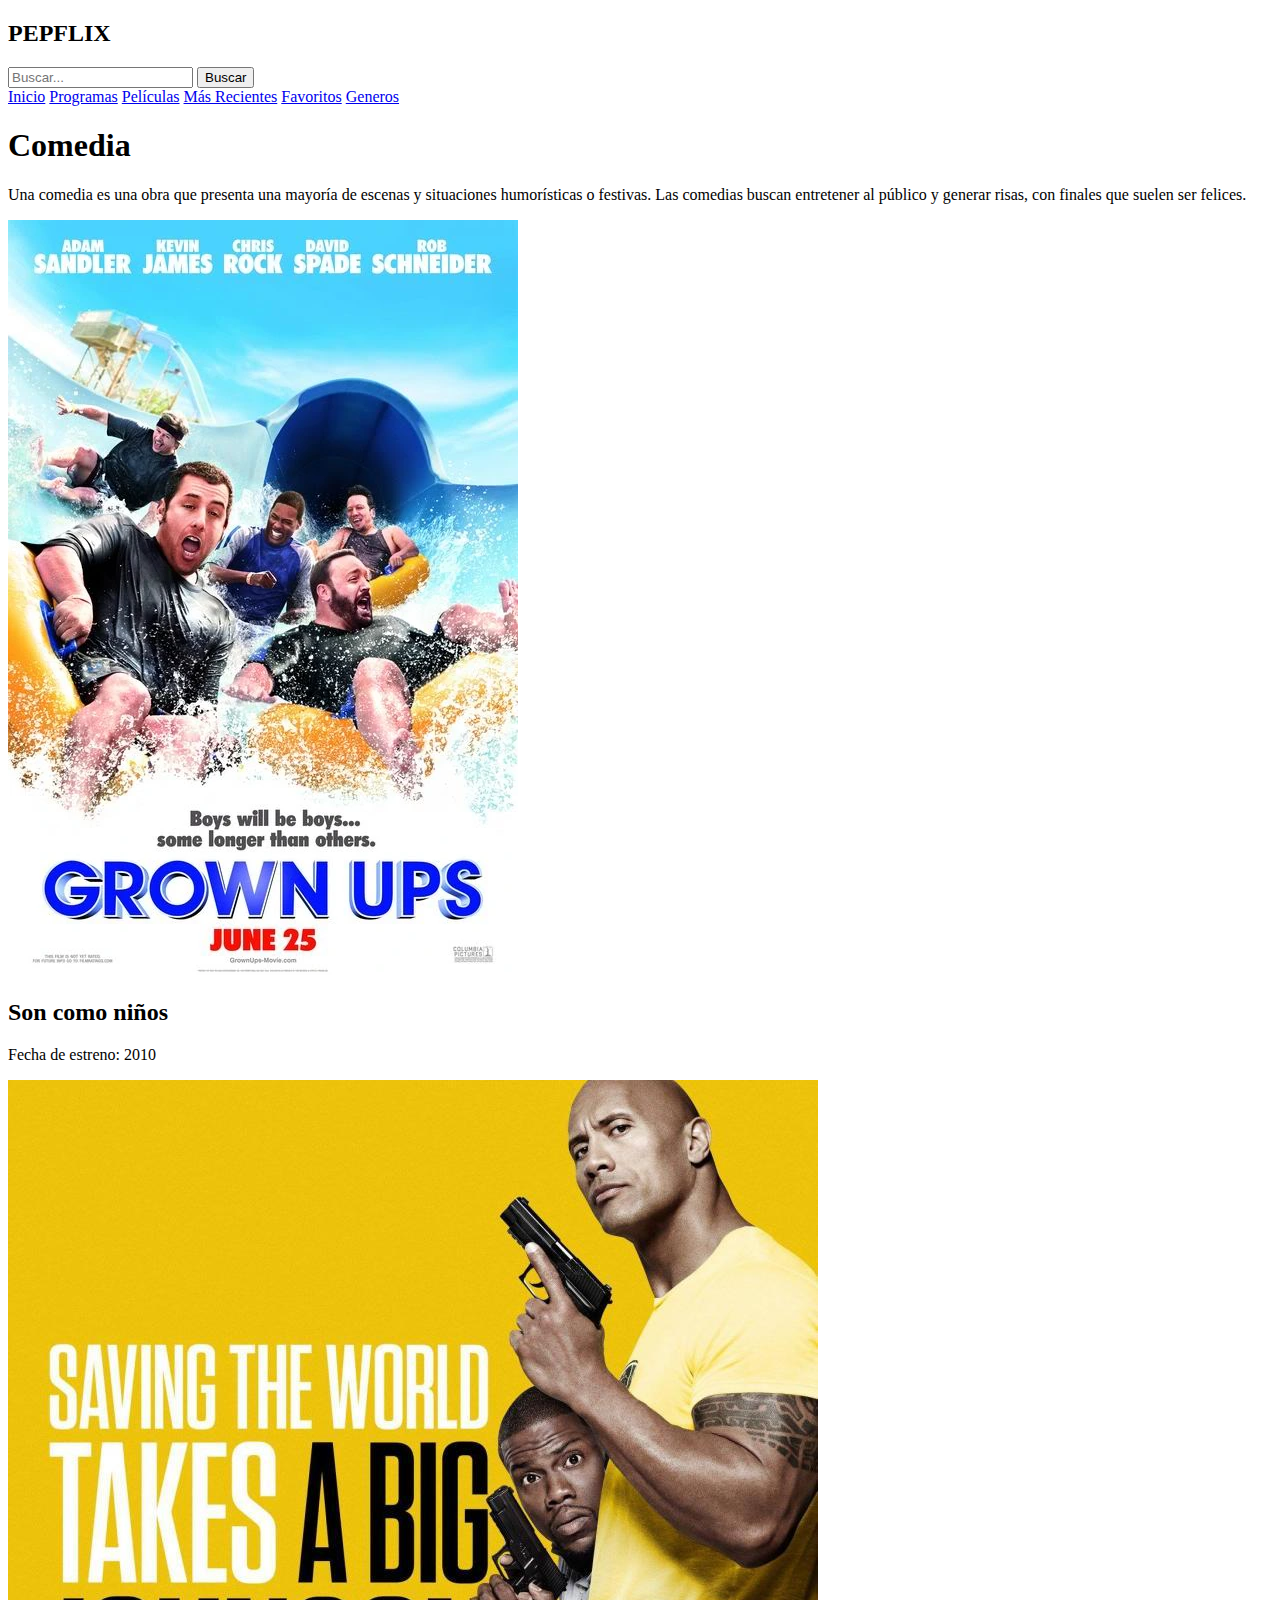
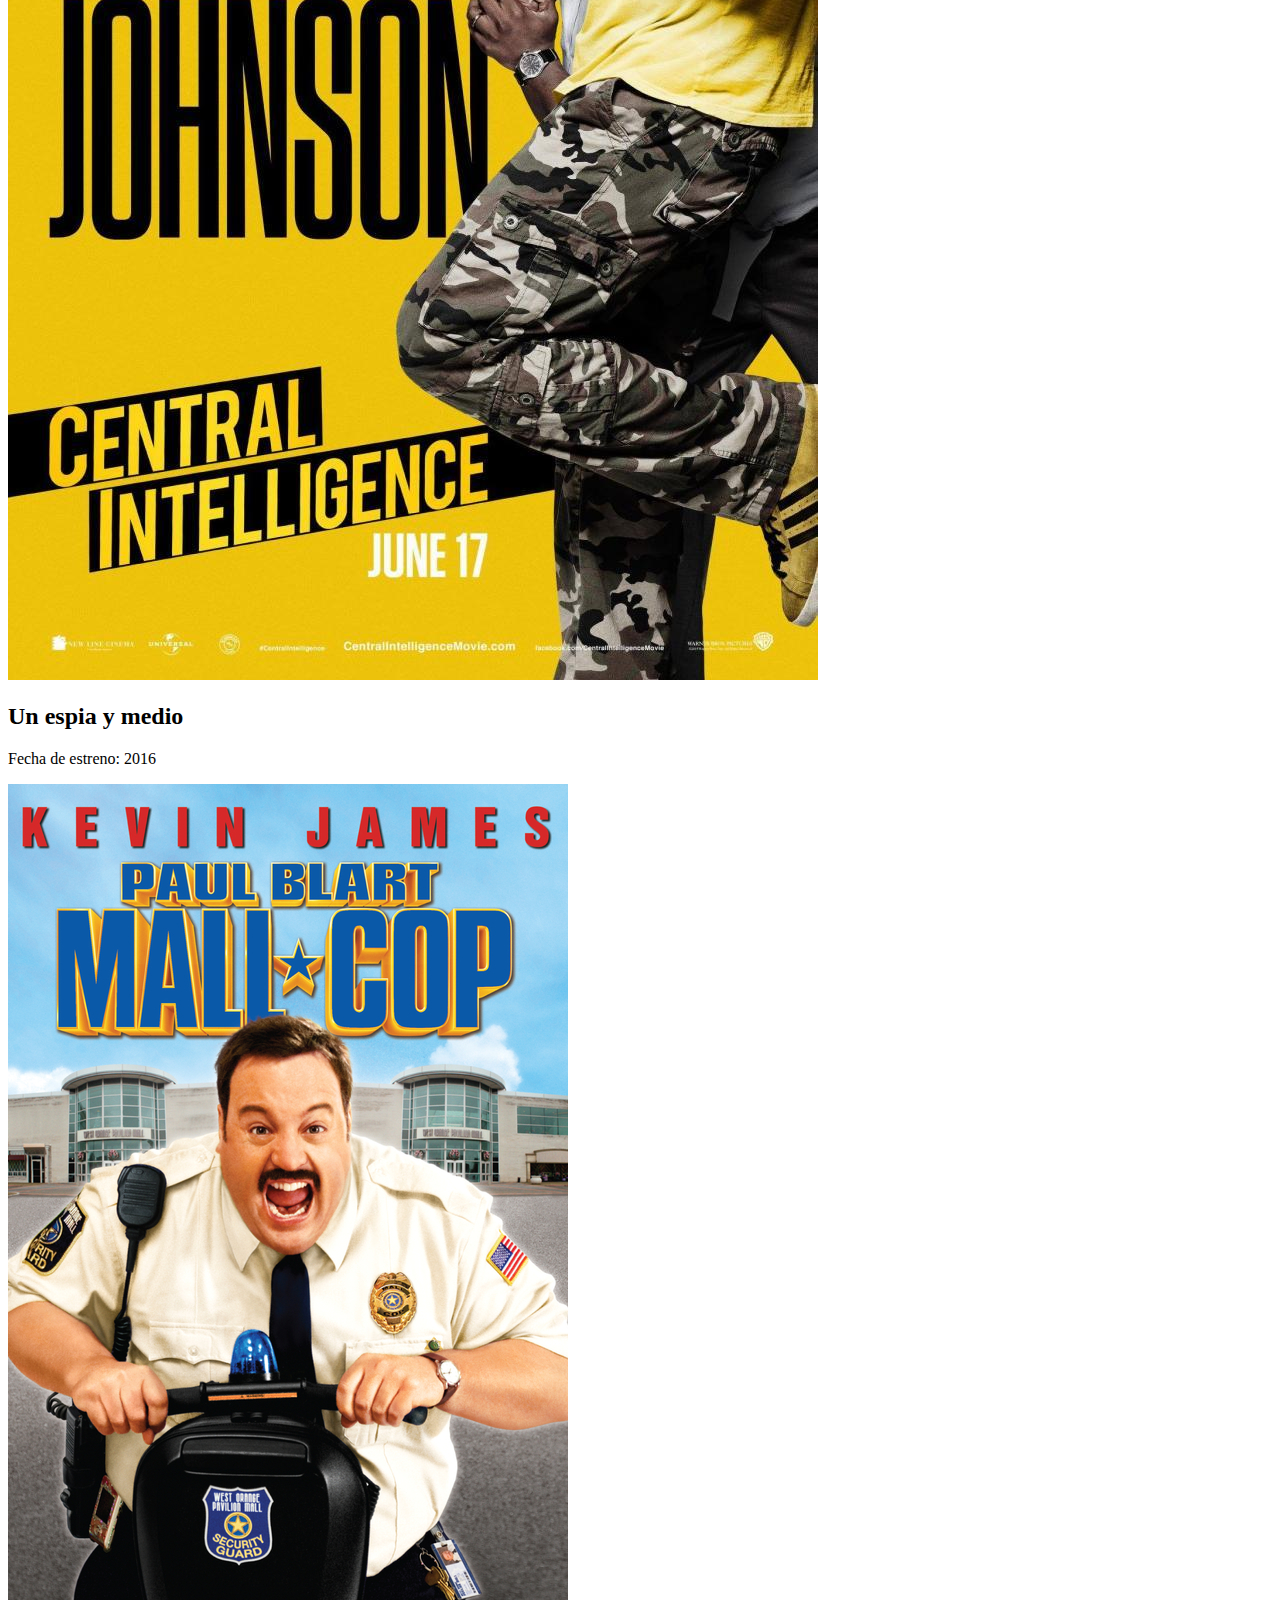
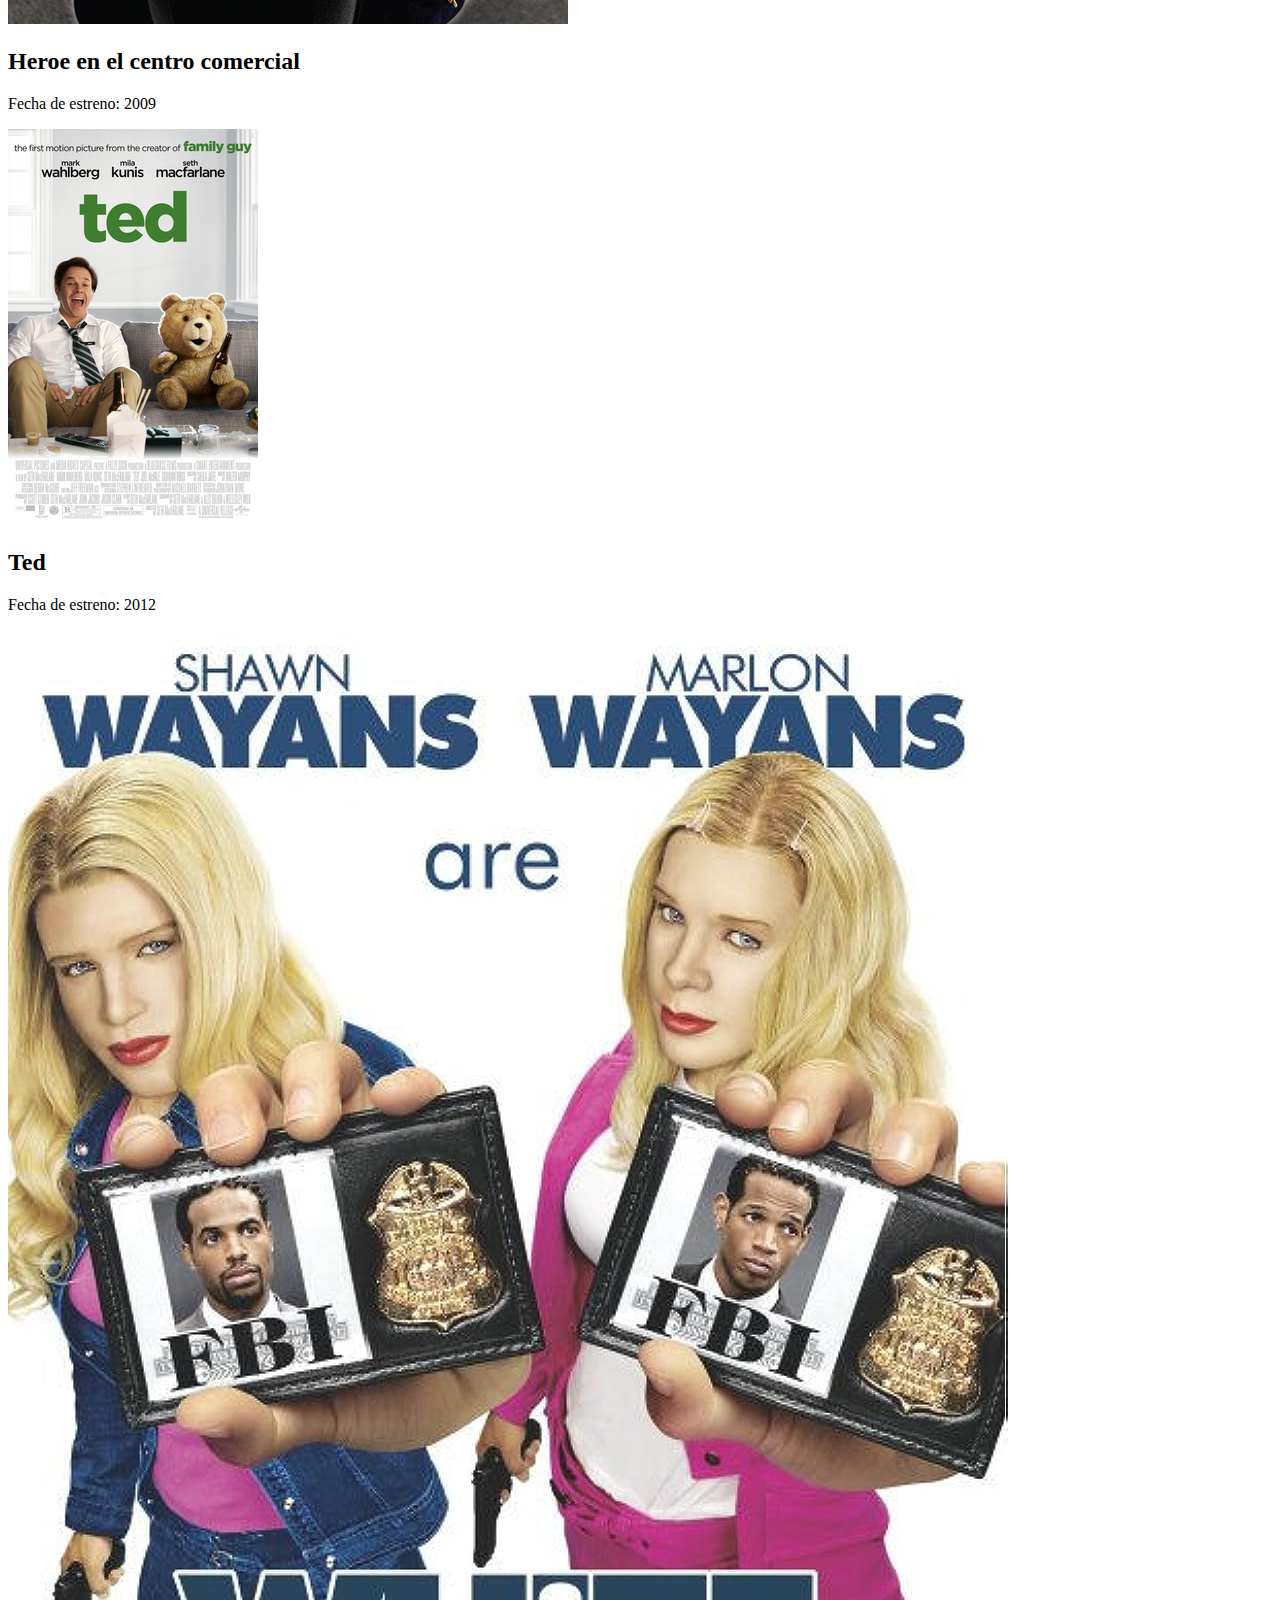
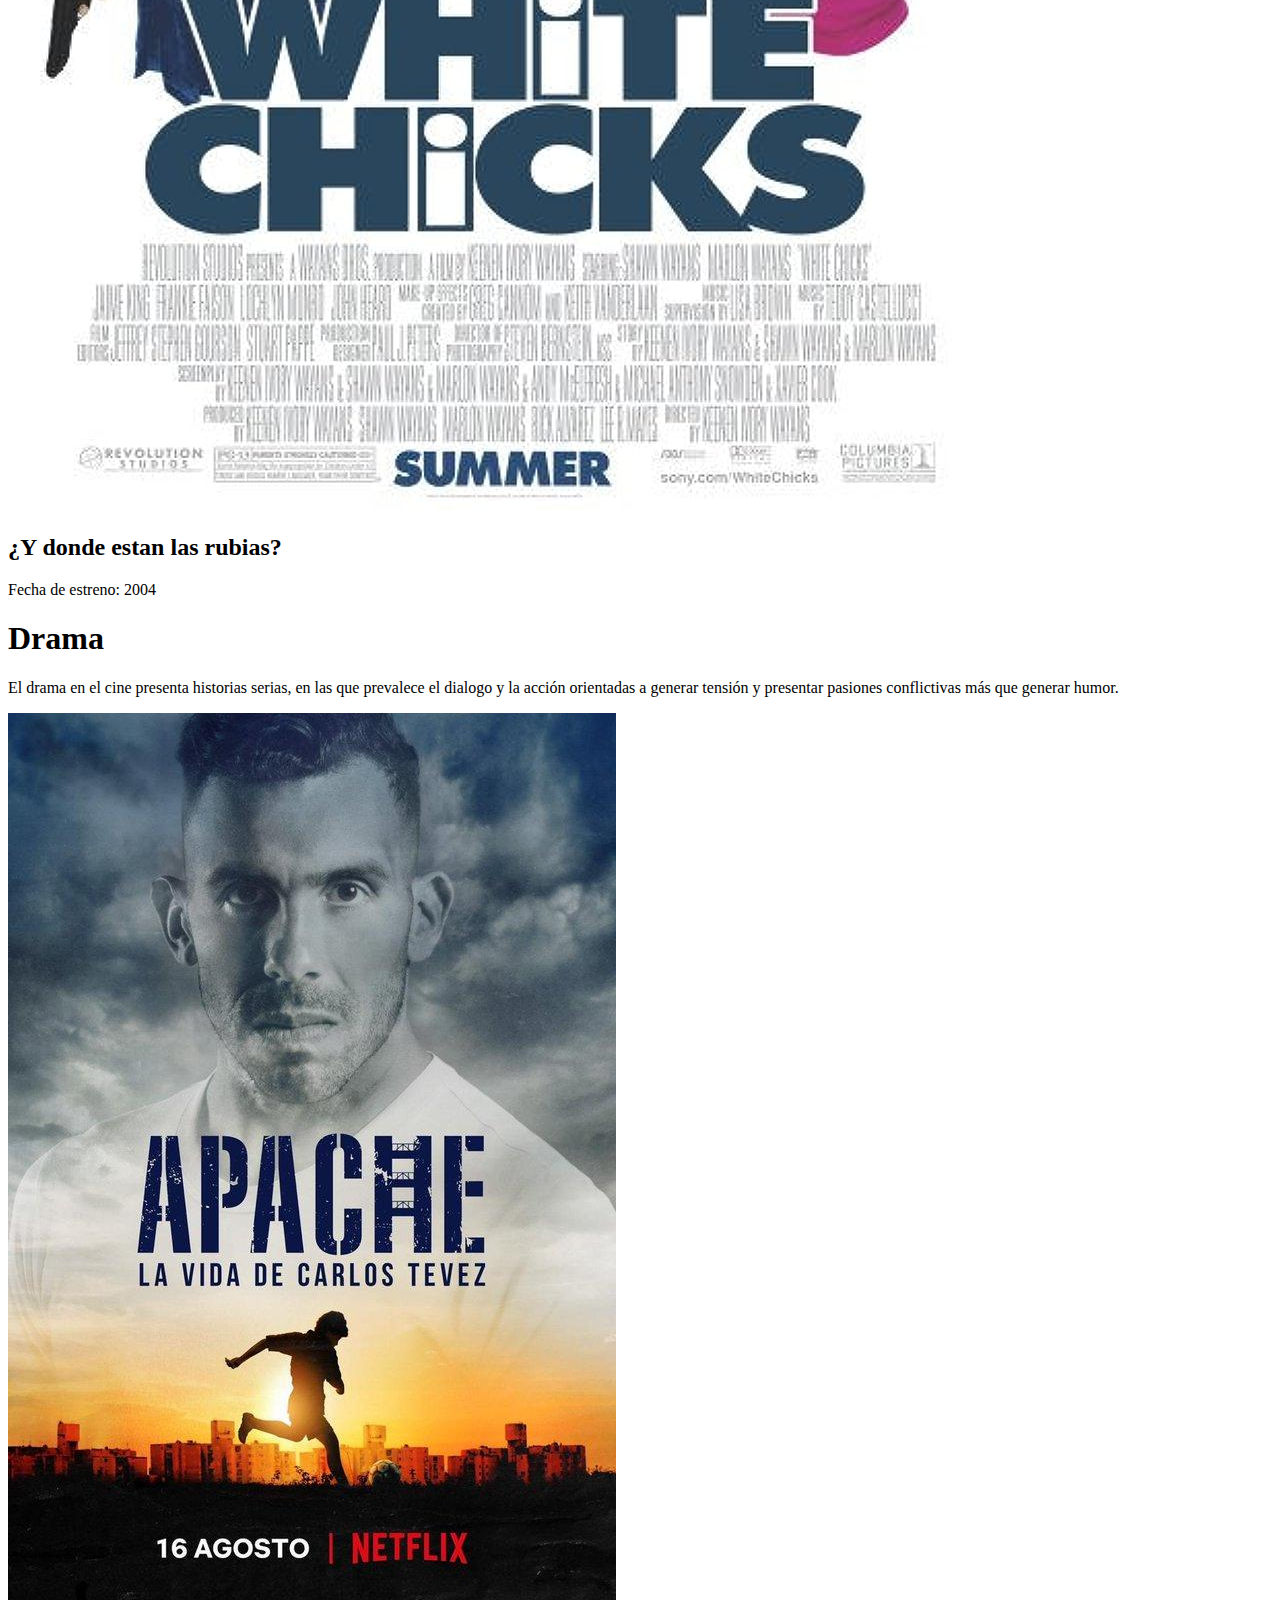
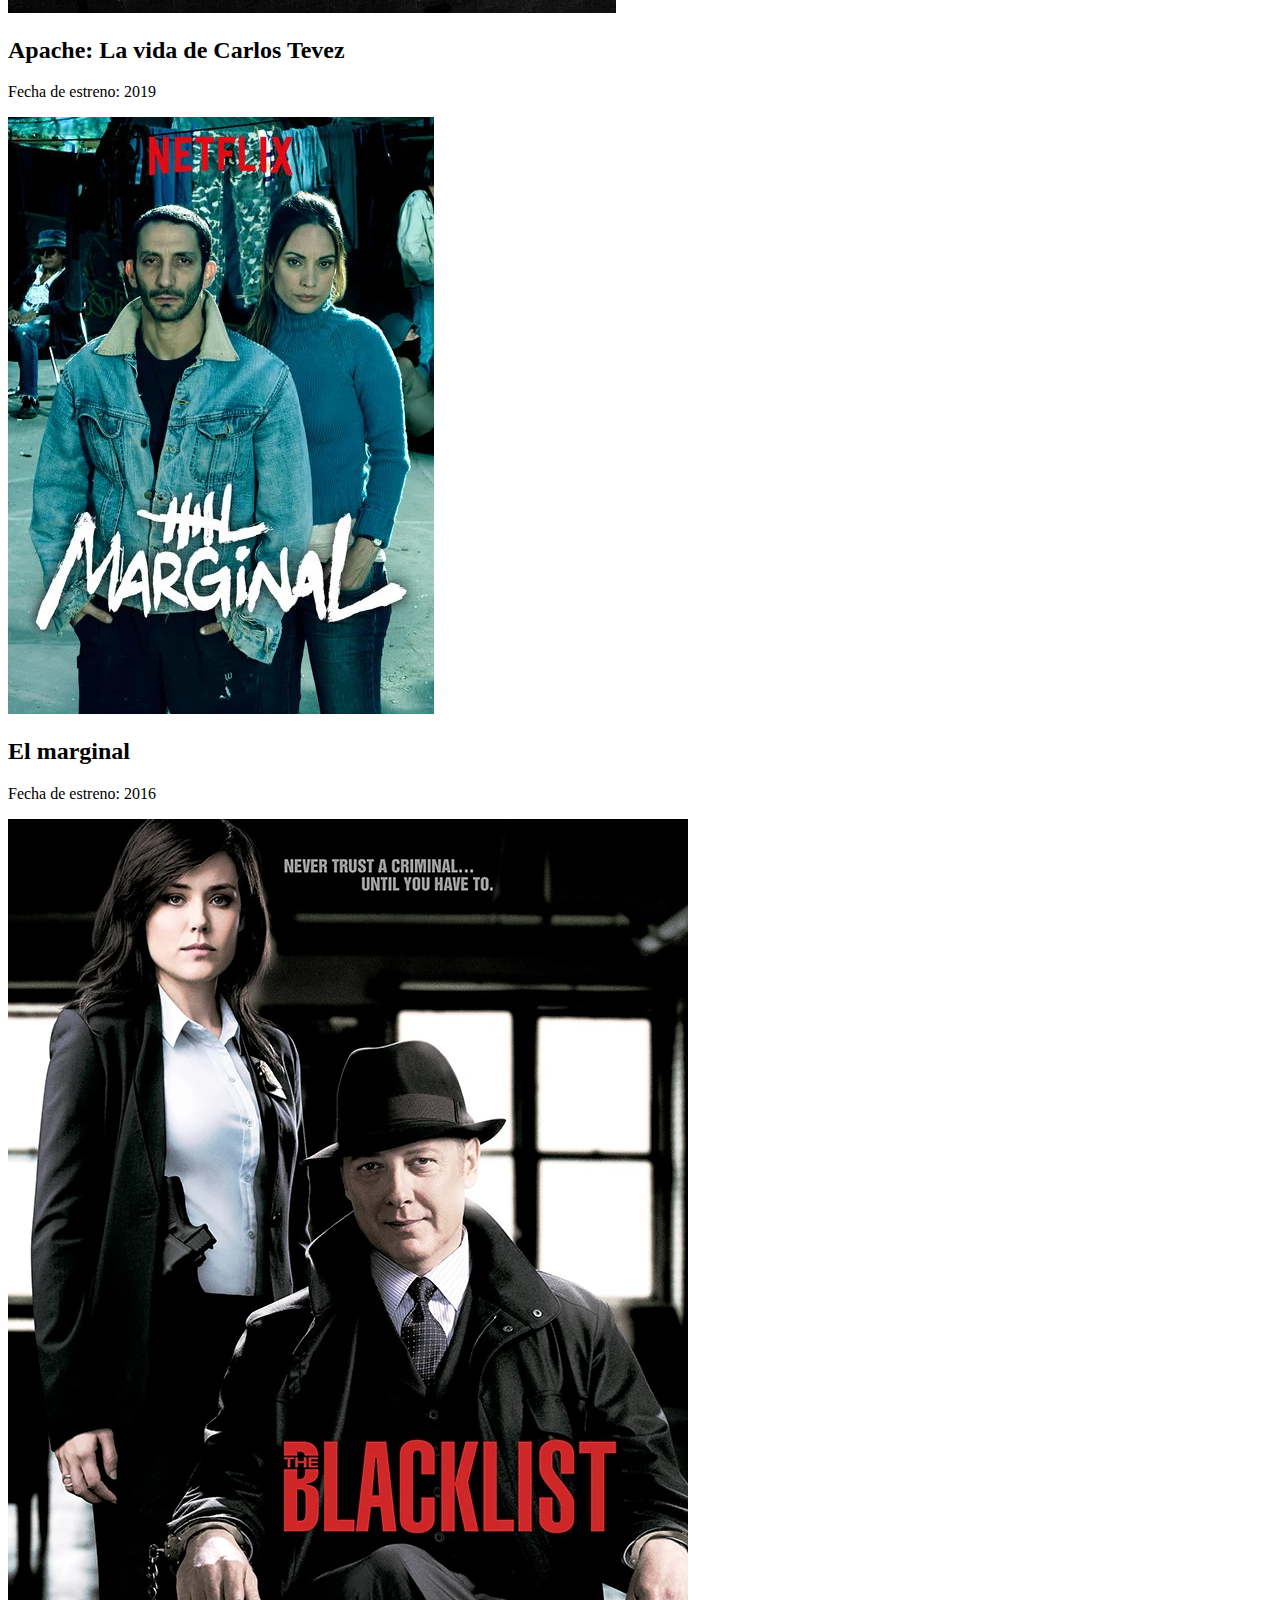
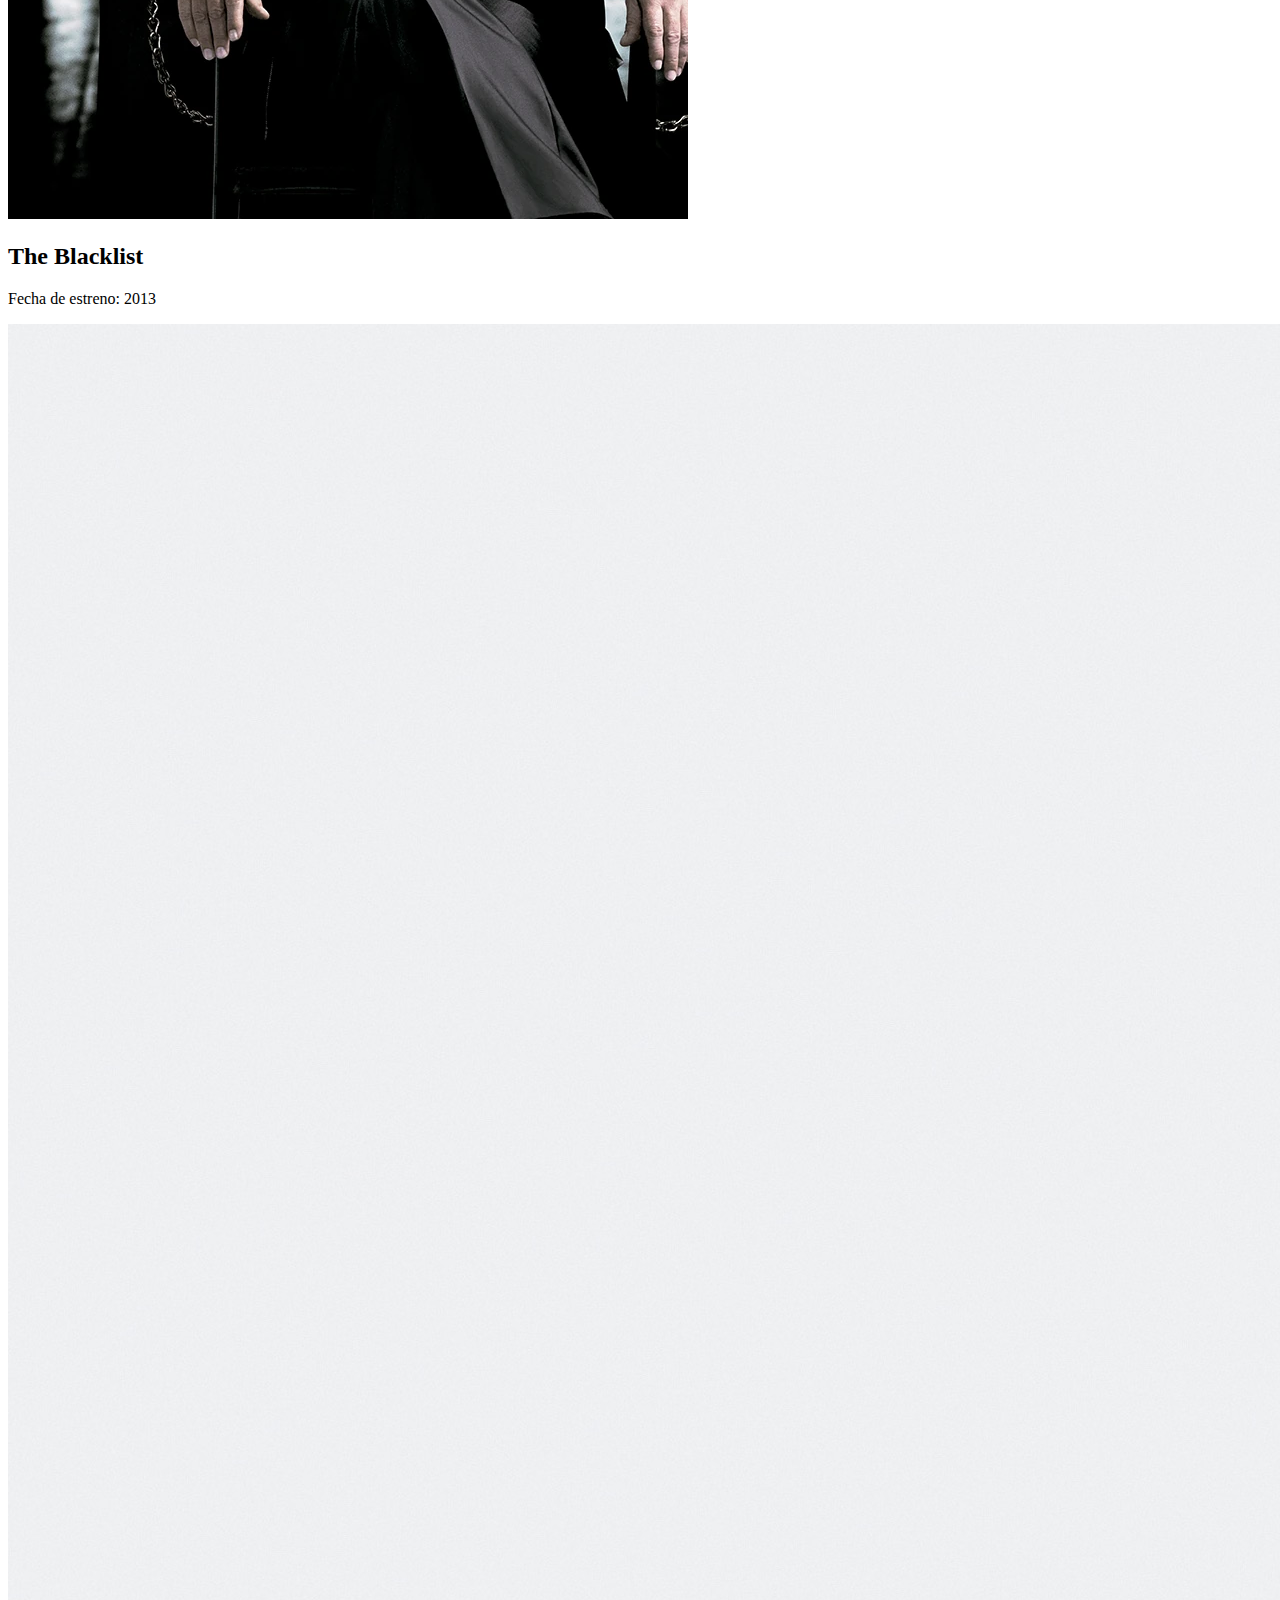
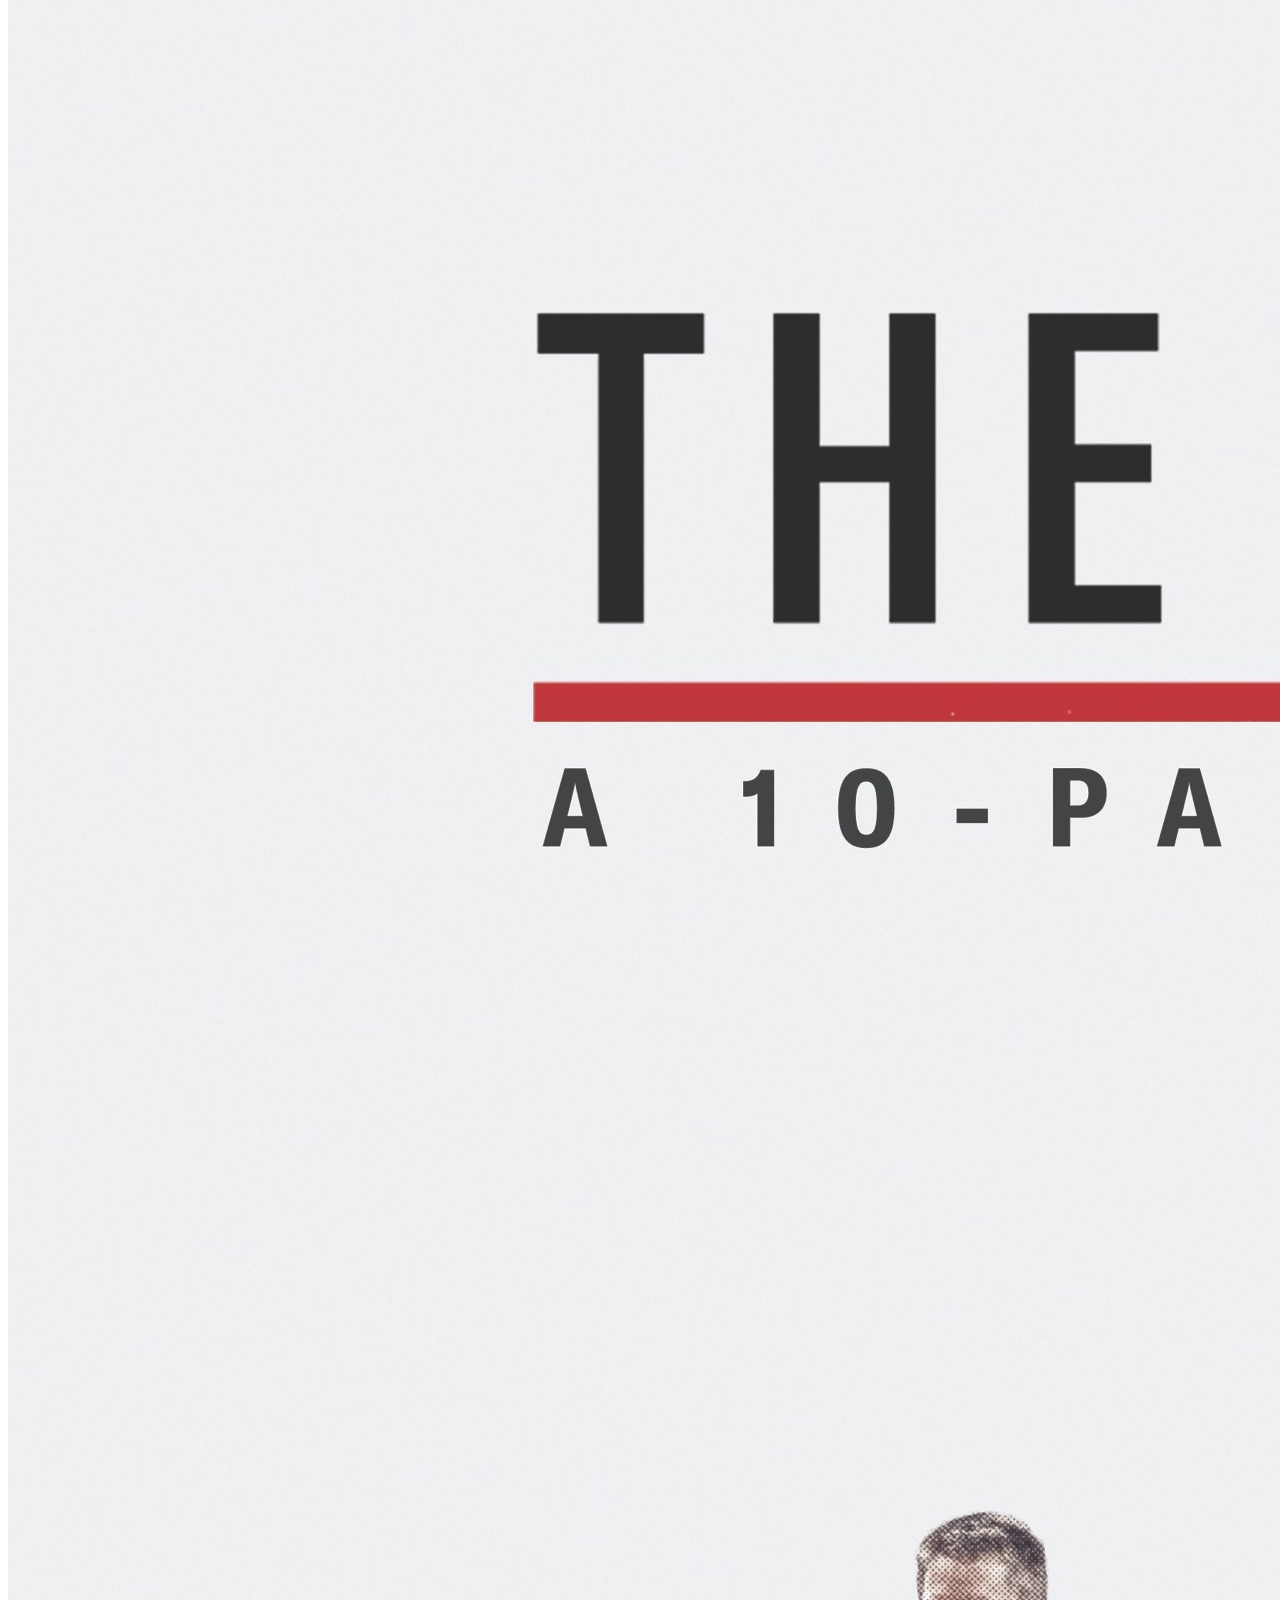
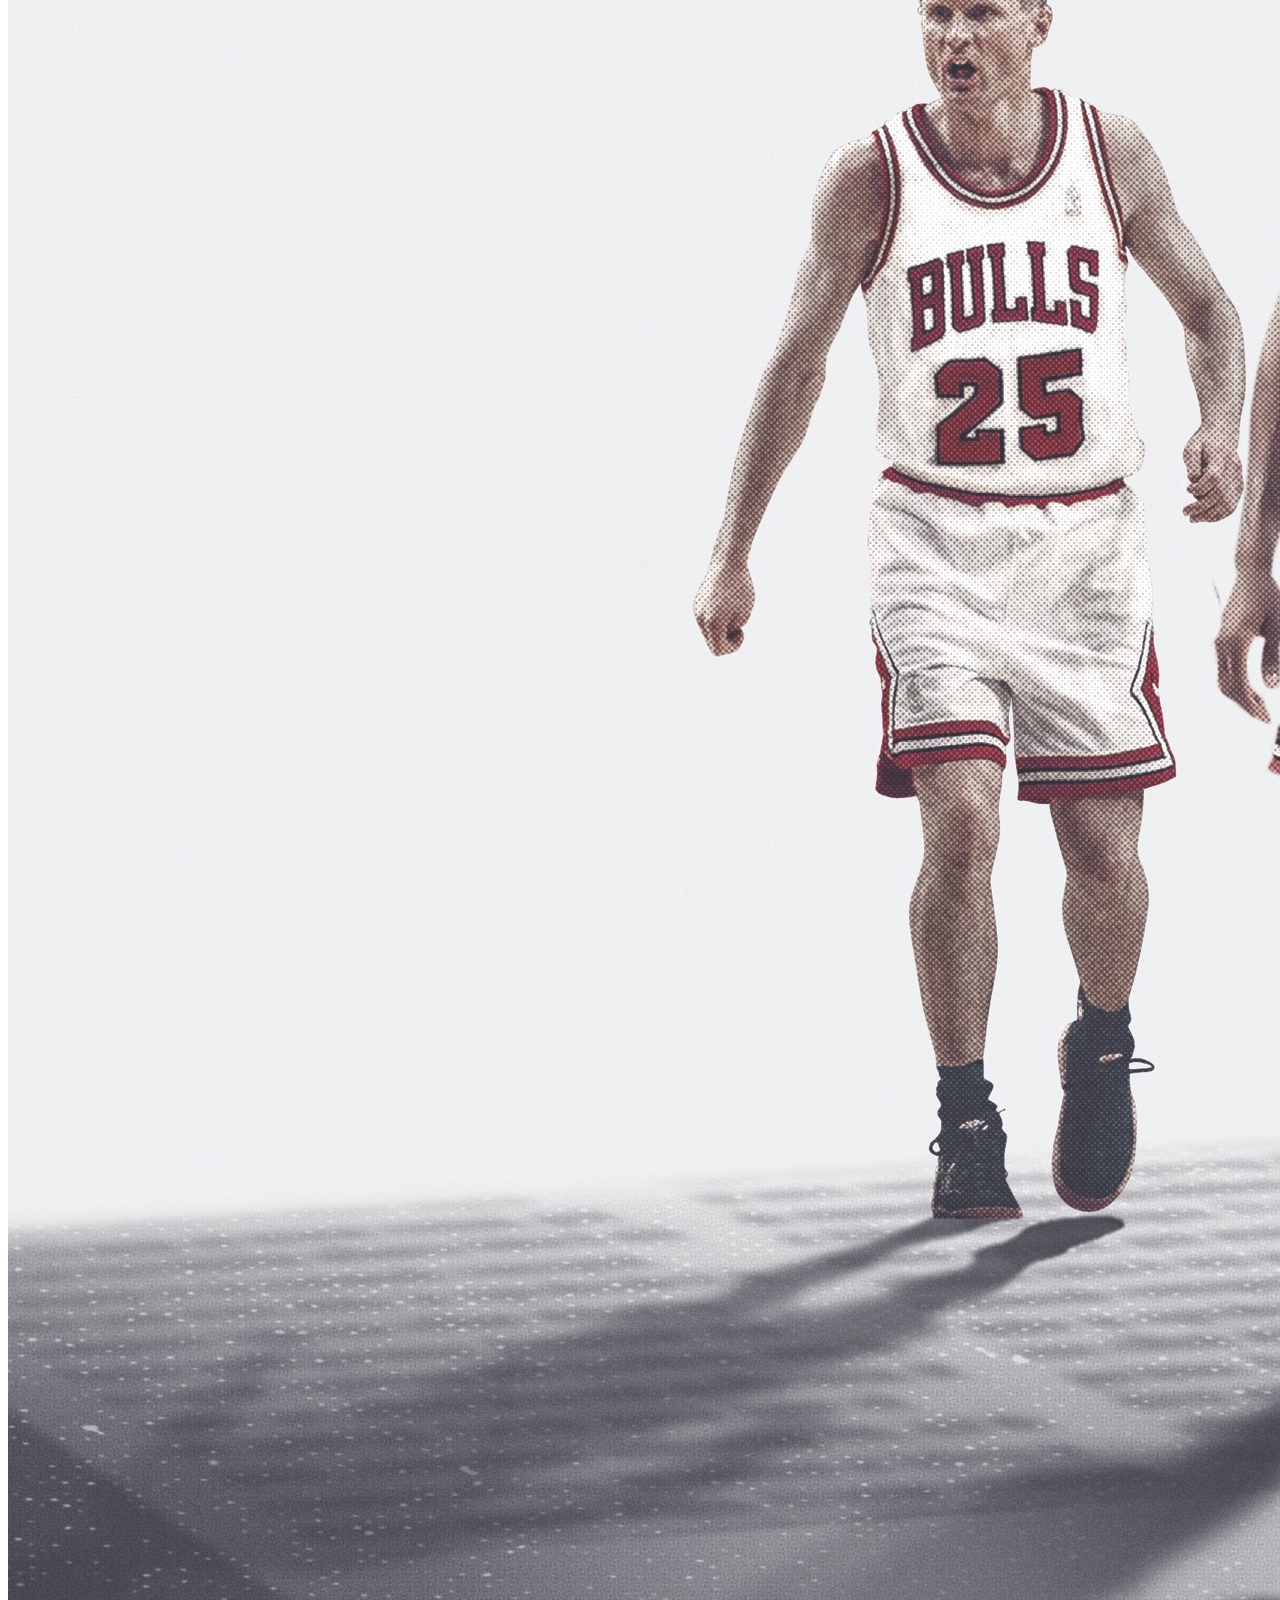
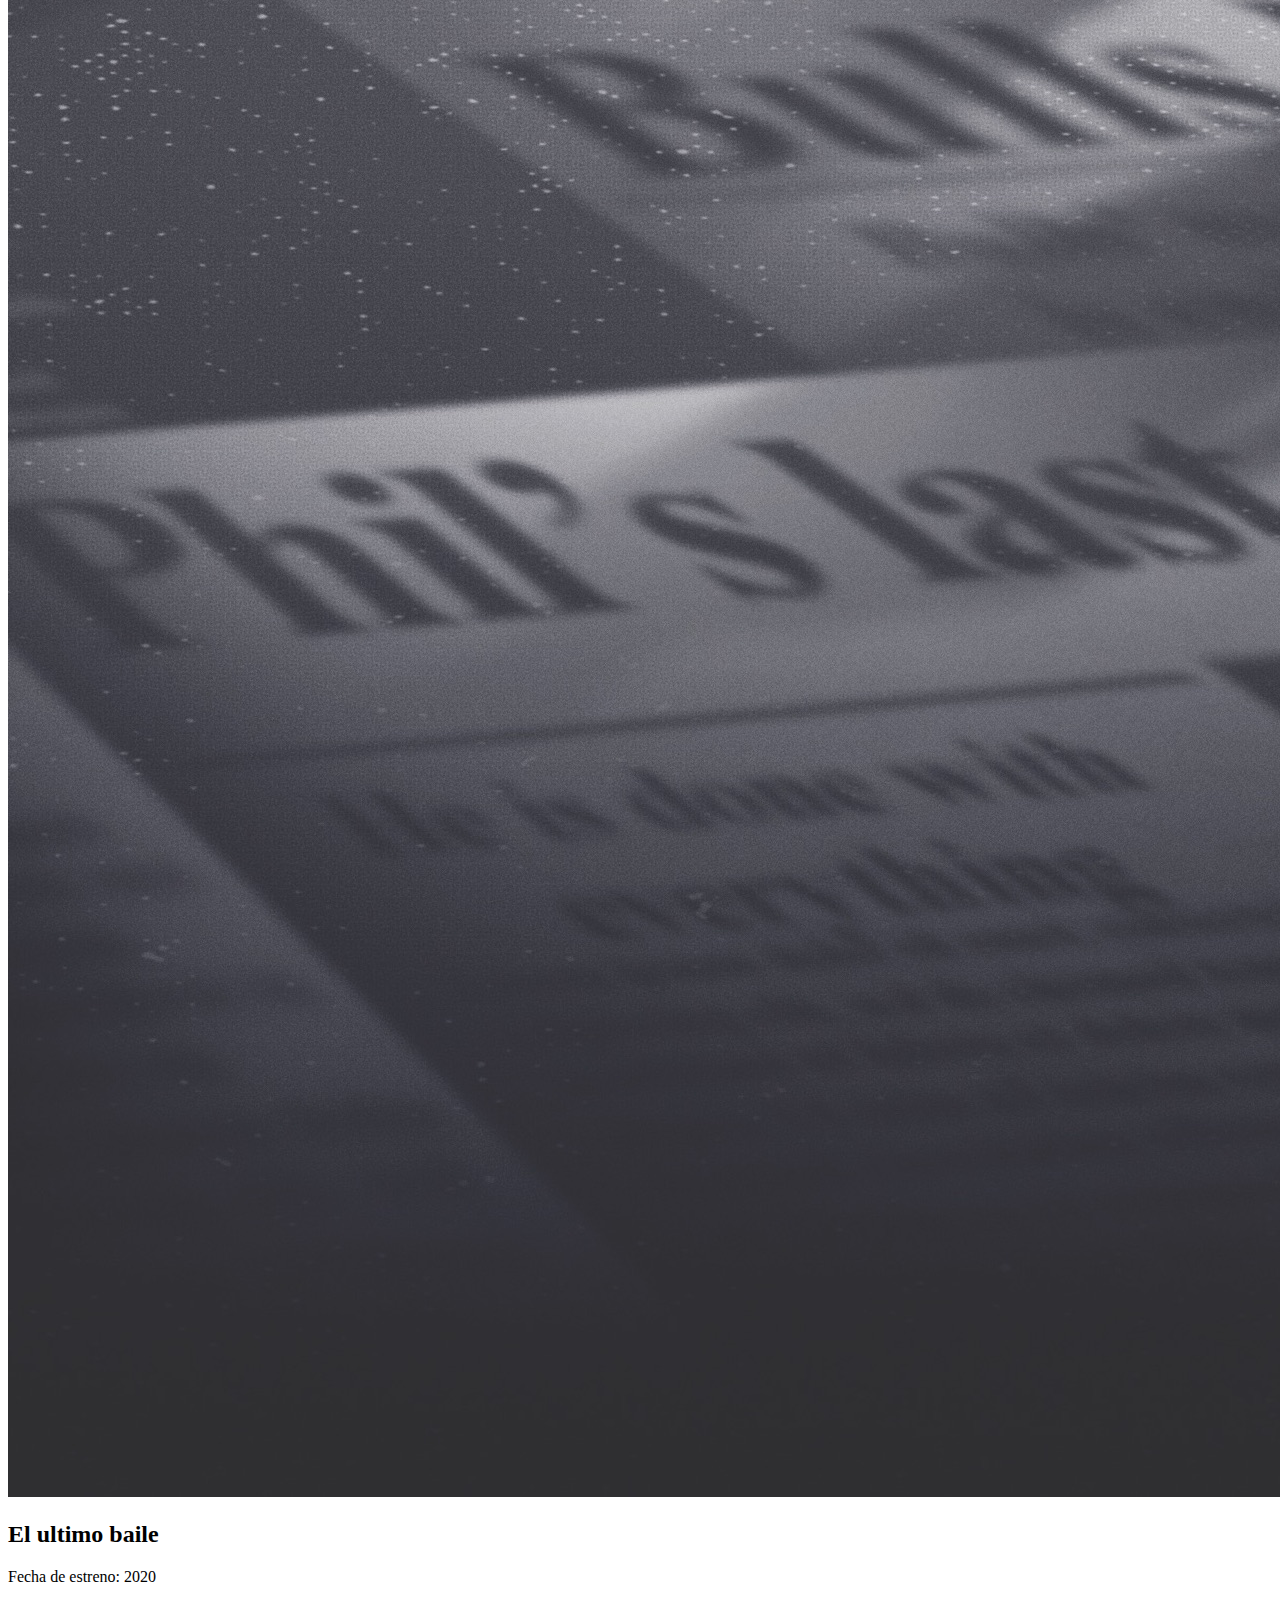
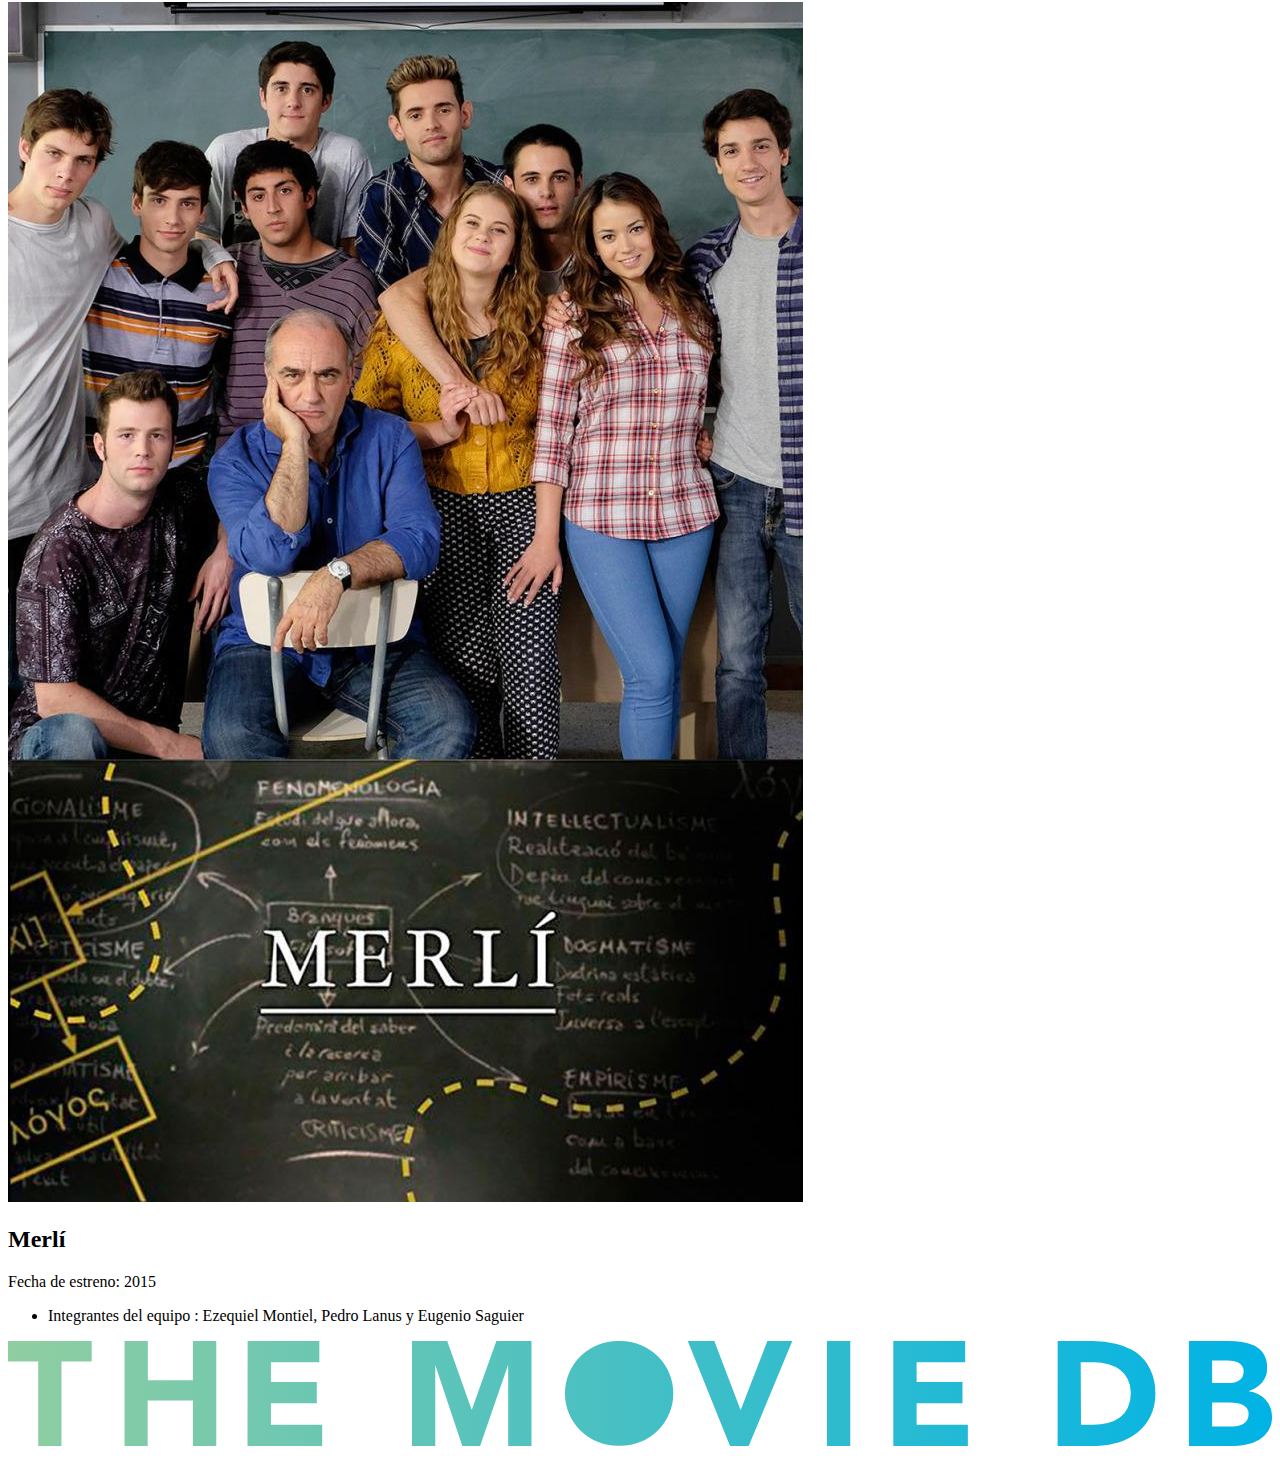
==== detail-genres.html @ 9ad76c6e "footerfoto" ====
<!DOCTYPE html>
<html lang="en">
<head>
	<meta charset="UTF-8">
	<meta name="viewport" content="width=device-width, initial-scale=1.0">
	<link rel="stylesheet" href="../mi-primer-Tp/css/detail.css">
	<link href="https://fonts.googleapis.com/css2?family=Bebas+Neue&family=Open+Sans:wght@400;600&display=swap" rel="stylesheet"> 
	<link rel="icon" type="image/jpg" href="./img/icono.jpg">
	<title>PEPFLIX</title>
</head>
<body>
	<header>
		<div class="contenedor">
			<h2 class="logotipo">PEPFLIX</h2>
			<div class="buscador">
				<form action="/buscar" method="get">
					<input type="text" name="q" placeholder="Buscar...">
					<input type="submit" value="Buscar" class="buscar">
				</form>
			</div>
			<nav>
				<a href="./home.html" class="activo">Inicio</a>
				<a href="#">Programas</a>
				<a href="#">Películas</a>
				<a href="#">Más Recientes</a>
				<a href="./favoritos.html">Favoritos</a>
				<a href="./generos.html">Generos</a>
			</nav>
		</div>
	</header>
	<main>
		<h1 class="titulos">
			Comedia
		</h1>
		<section class="Peliculasfavoritas">
            <p> Una comedia es una obra que presenta una mayoría de escenas y situaciones humorísticas o festivas. Las comedias buscan entretener al público y generar risas, con finales que suelen ser felices.</p>
			
            <article>
				 <img src="./img/grown ups.webp">
				<h2>Son como niños</h2>
				<p>Fecha de estreno: 2010</p>
				
			</article>
			<article>
			<img src="./img/espia y medio.jpg">
				<h2>Un espia y medio</h2>
				<p>Fecha de estreno: 2016</p>
				
			</article>
			<article>
				<img src="./img/PAUL BLART MALL COP.jpg">
					<h2>Heroe en el centro comercial</h2>
					<p>Fecha de estreno: 2009</p>
					
				</article>
			<article>
				<img src="./img/Ted.png">
				<h2>Ted</h2>
				<p>Fecha de estreno: 2012</p>
				
			</article>
			<article>
				<img src="./img/white chicks.jpg">
				<h2> ¿Y donde estan las rubias?</h2>
				<p>Fecha de estreno: 2004</p>
				
			</article>
		</section>
		<h1 class="titulos">
			Drama
		</h1>
		<section class="seriesfav">
            <p>El drama en el cine presenta historias serias, en las que prevalece el dialogo y la acción orientadas a generar tensión y presentar pasiones conflictivas más que generar humor.</p>
			<article>
				<img src="./img/apache (serie).jpg">
				<h2>Apache: La vida de Carlos Tevez</h2>
				<p>Fecha de estreno: 2019</p>
				
			</article>
			 <article>
				<img src="./img/El Marginal.webp">
				<h2>El marginal</h2>
				<p>Fecha de estreno: 2016</p>
				
			</article>
			<article>
				<img src="./img/Blacklist ( serie).webp">
				<h2>The Blacklist</h2>
				<p>Fecha de estreno: 2013</p>
				
			</article>
			<article>
				<img src="./img/the last dance (serie).jpg">
					<h2>El ultimo baile</h2>
					<p>Fecha de estreno: 2020</p>
				</article>
				<article>
					<img src="./img/Merli ( serie).jpg">
						<h2>Merlí</h2>
						<p>Fecha de estreno: 2015</p>
					</article>
				</section>
		</section>
	</main>
	<footer>
		<article class="nav-footer">
			<ul>
				<li>Integrantes del equipo : Ezequiel Montiel, Pedro Lanus y Eugenio Saguier</li>
			</ul>
			<img src="./img/imagen footer tmdb.svg">
		</article>
	</footer>
	<script type="" src="./js/detail-genres.js"></script>
</body>
</html>
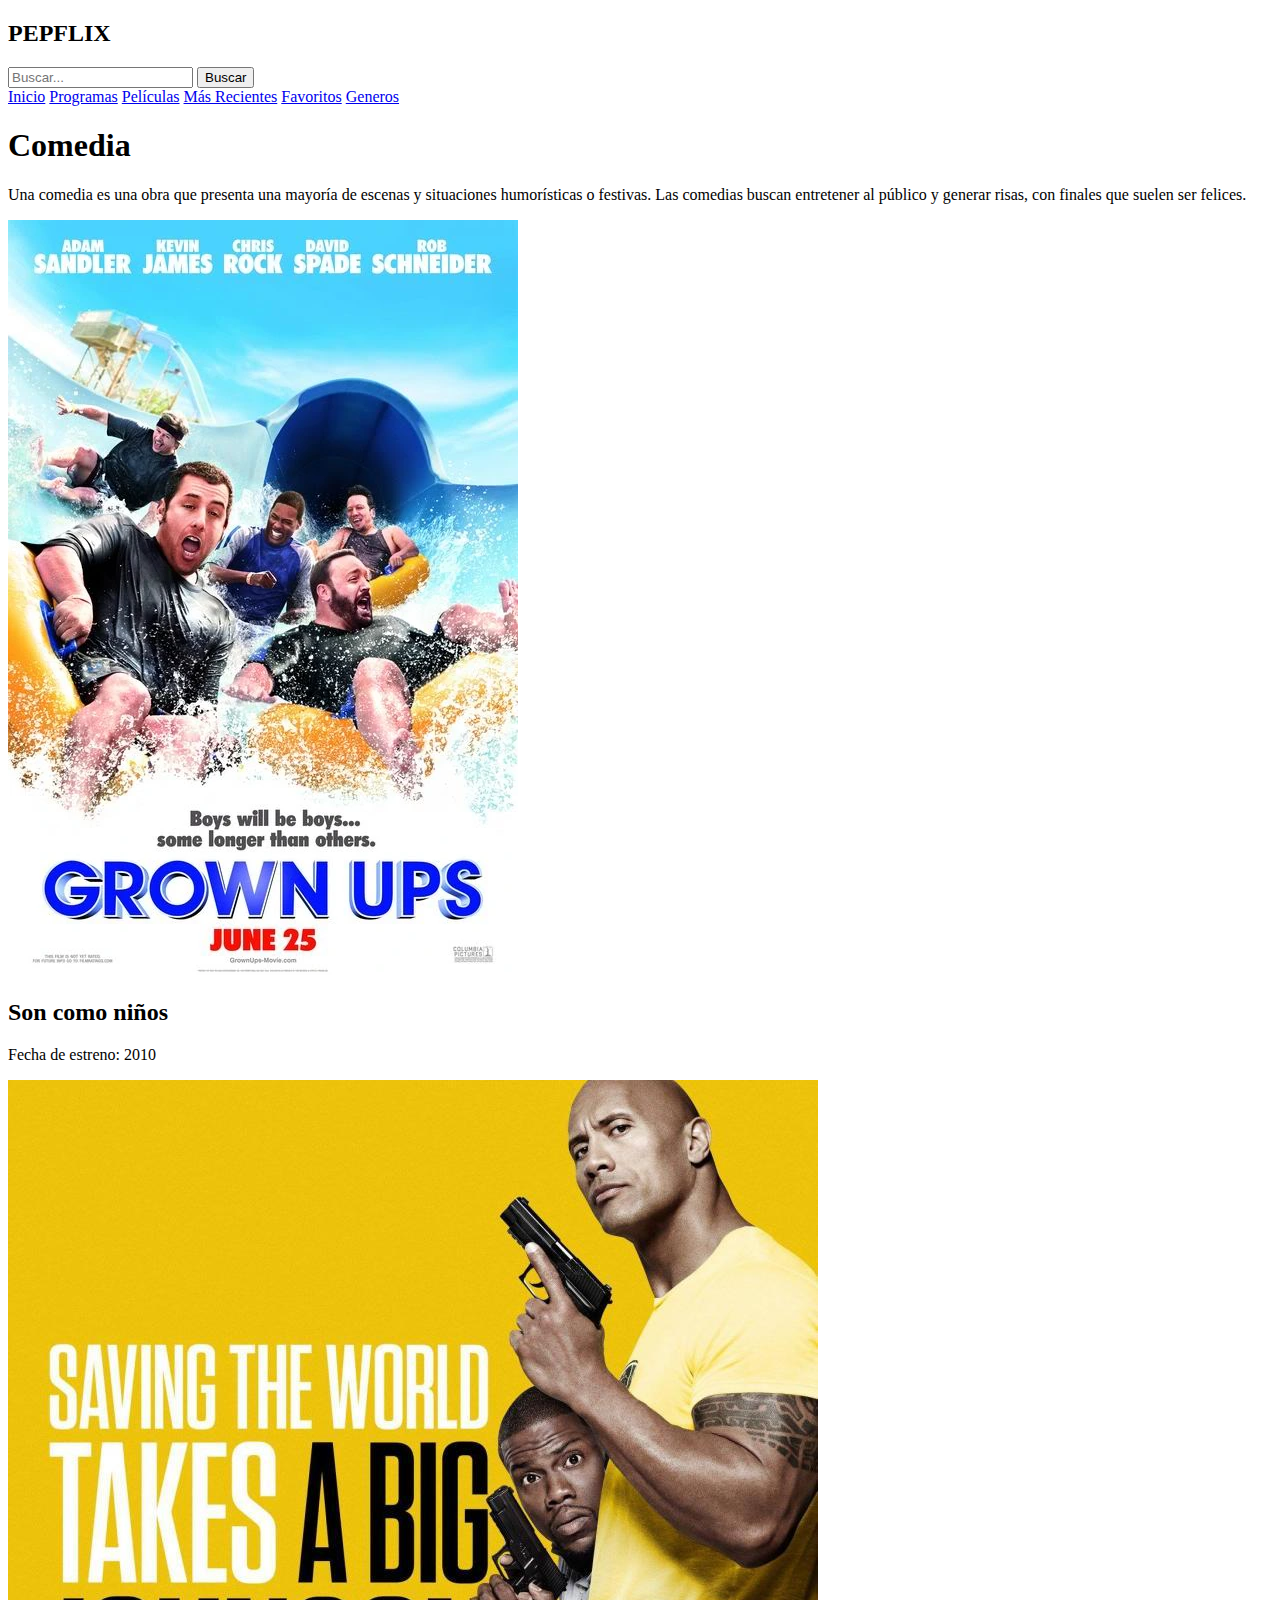
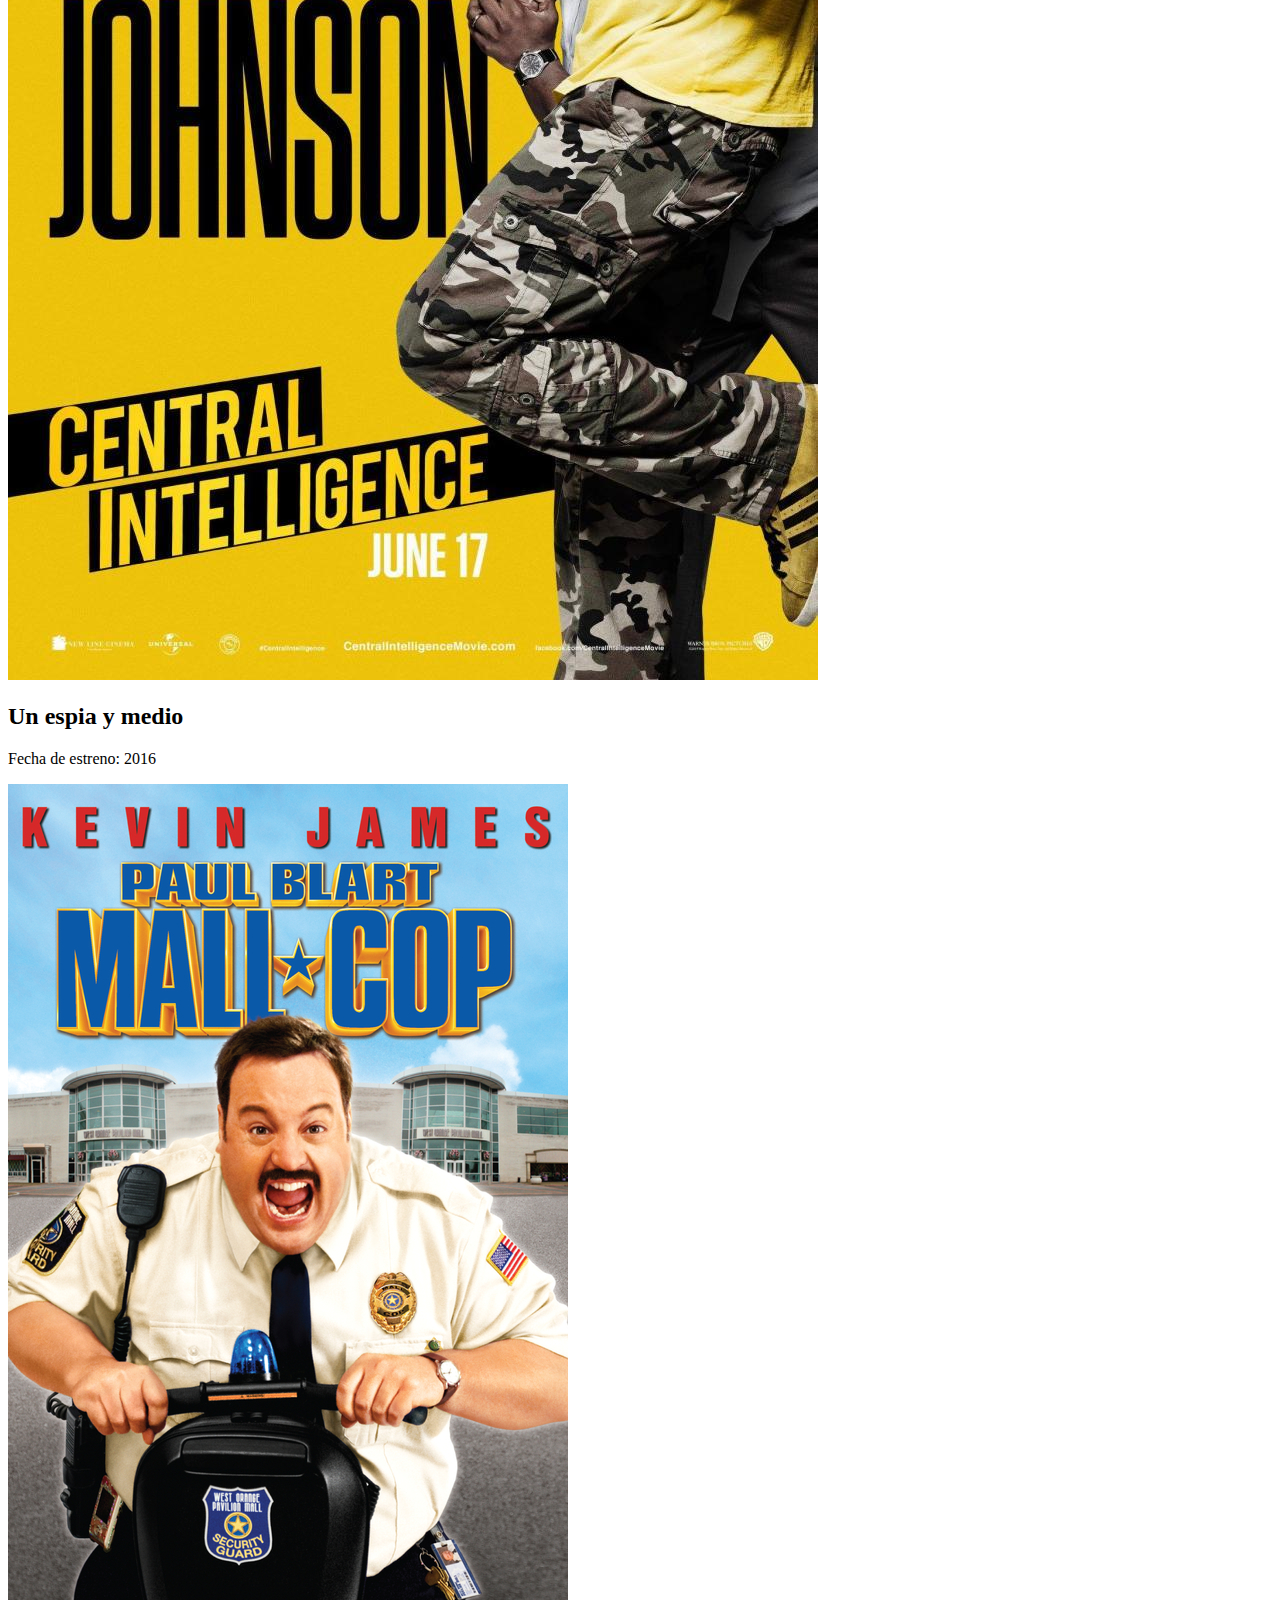
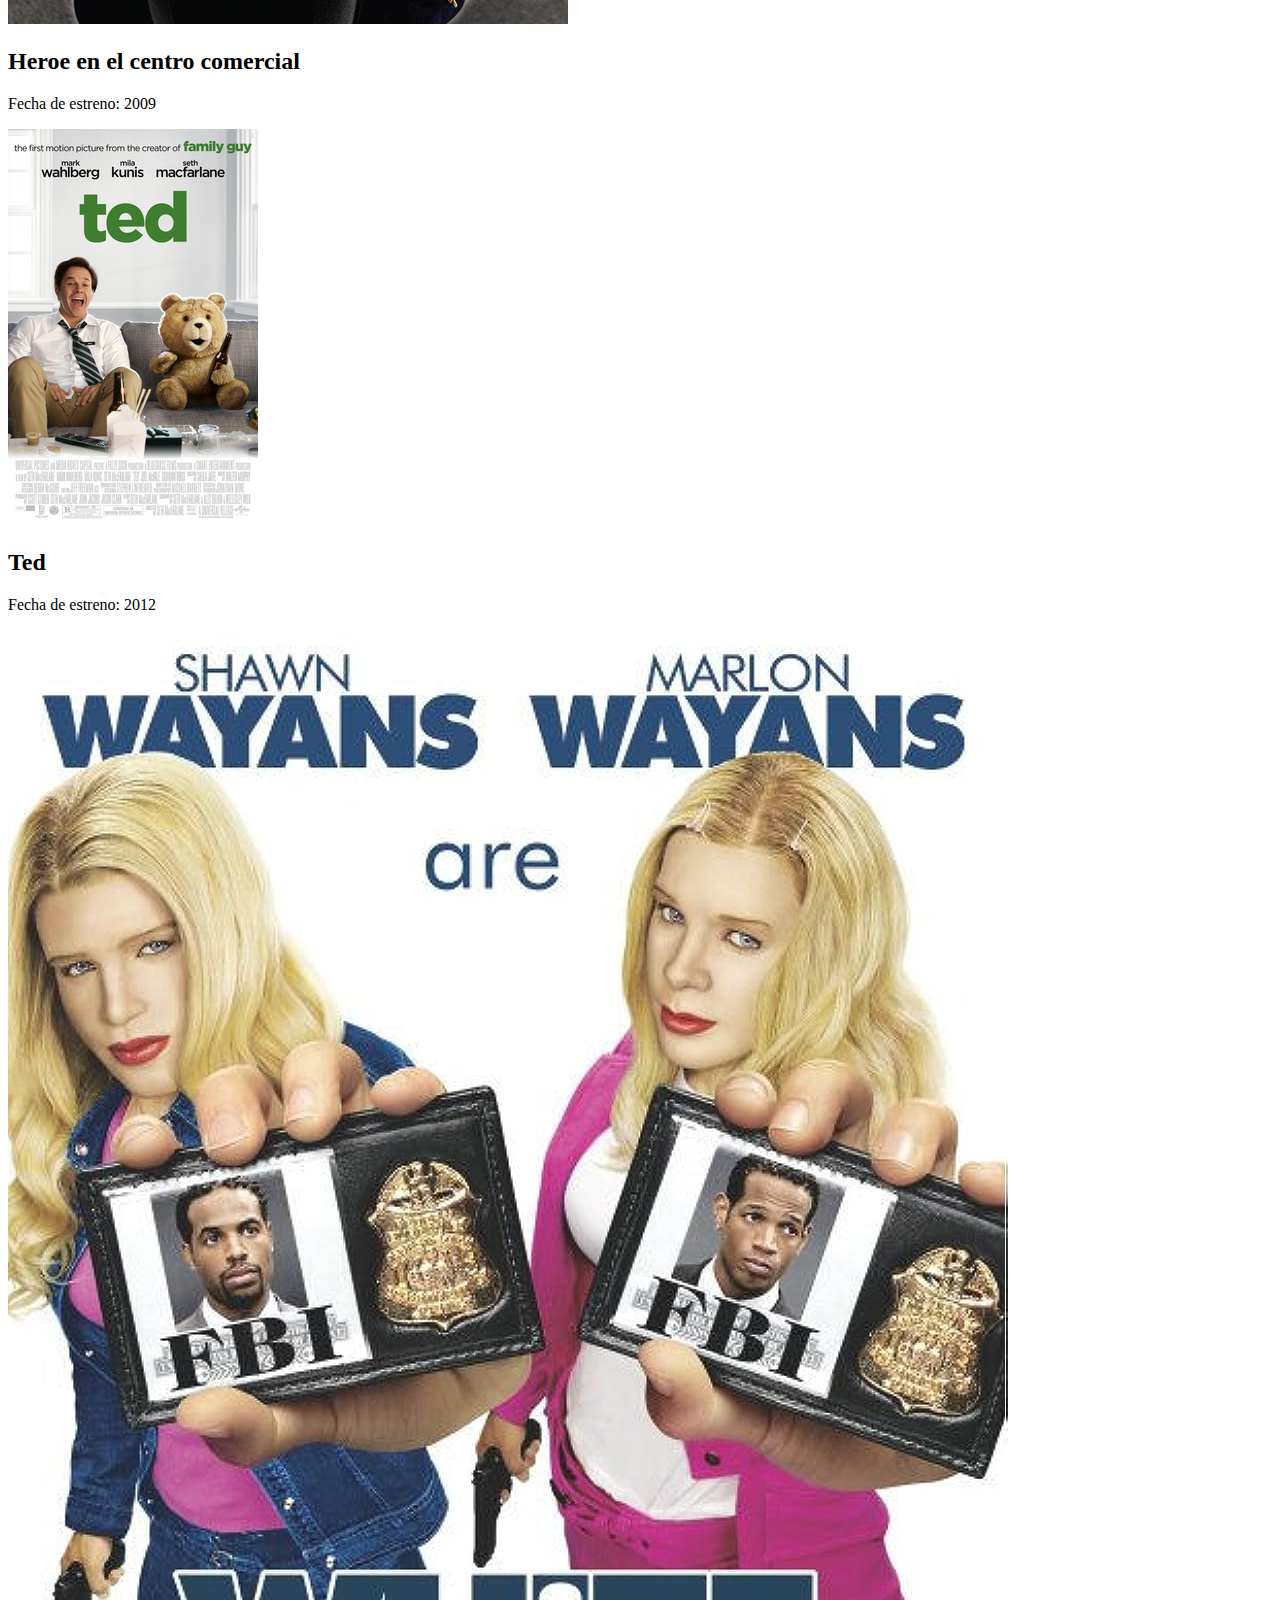
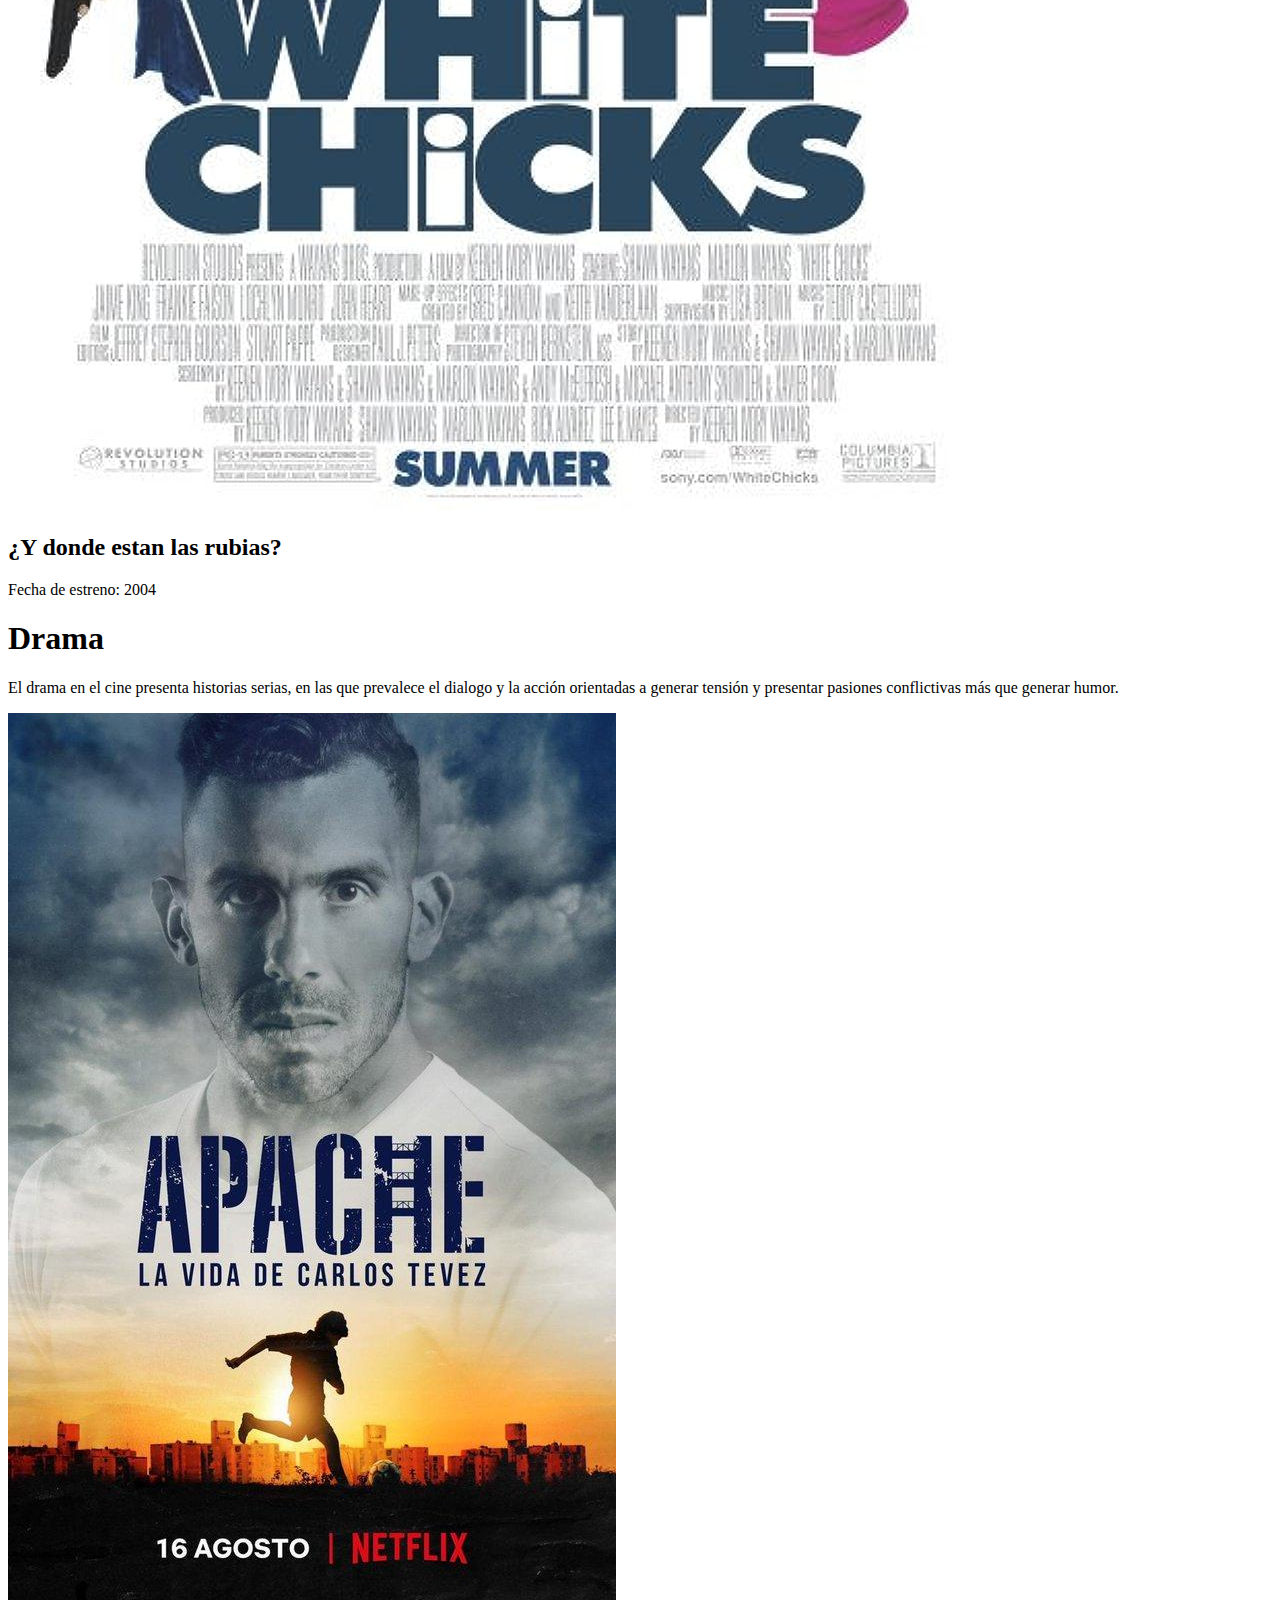
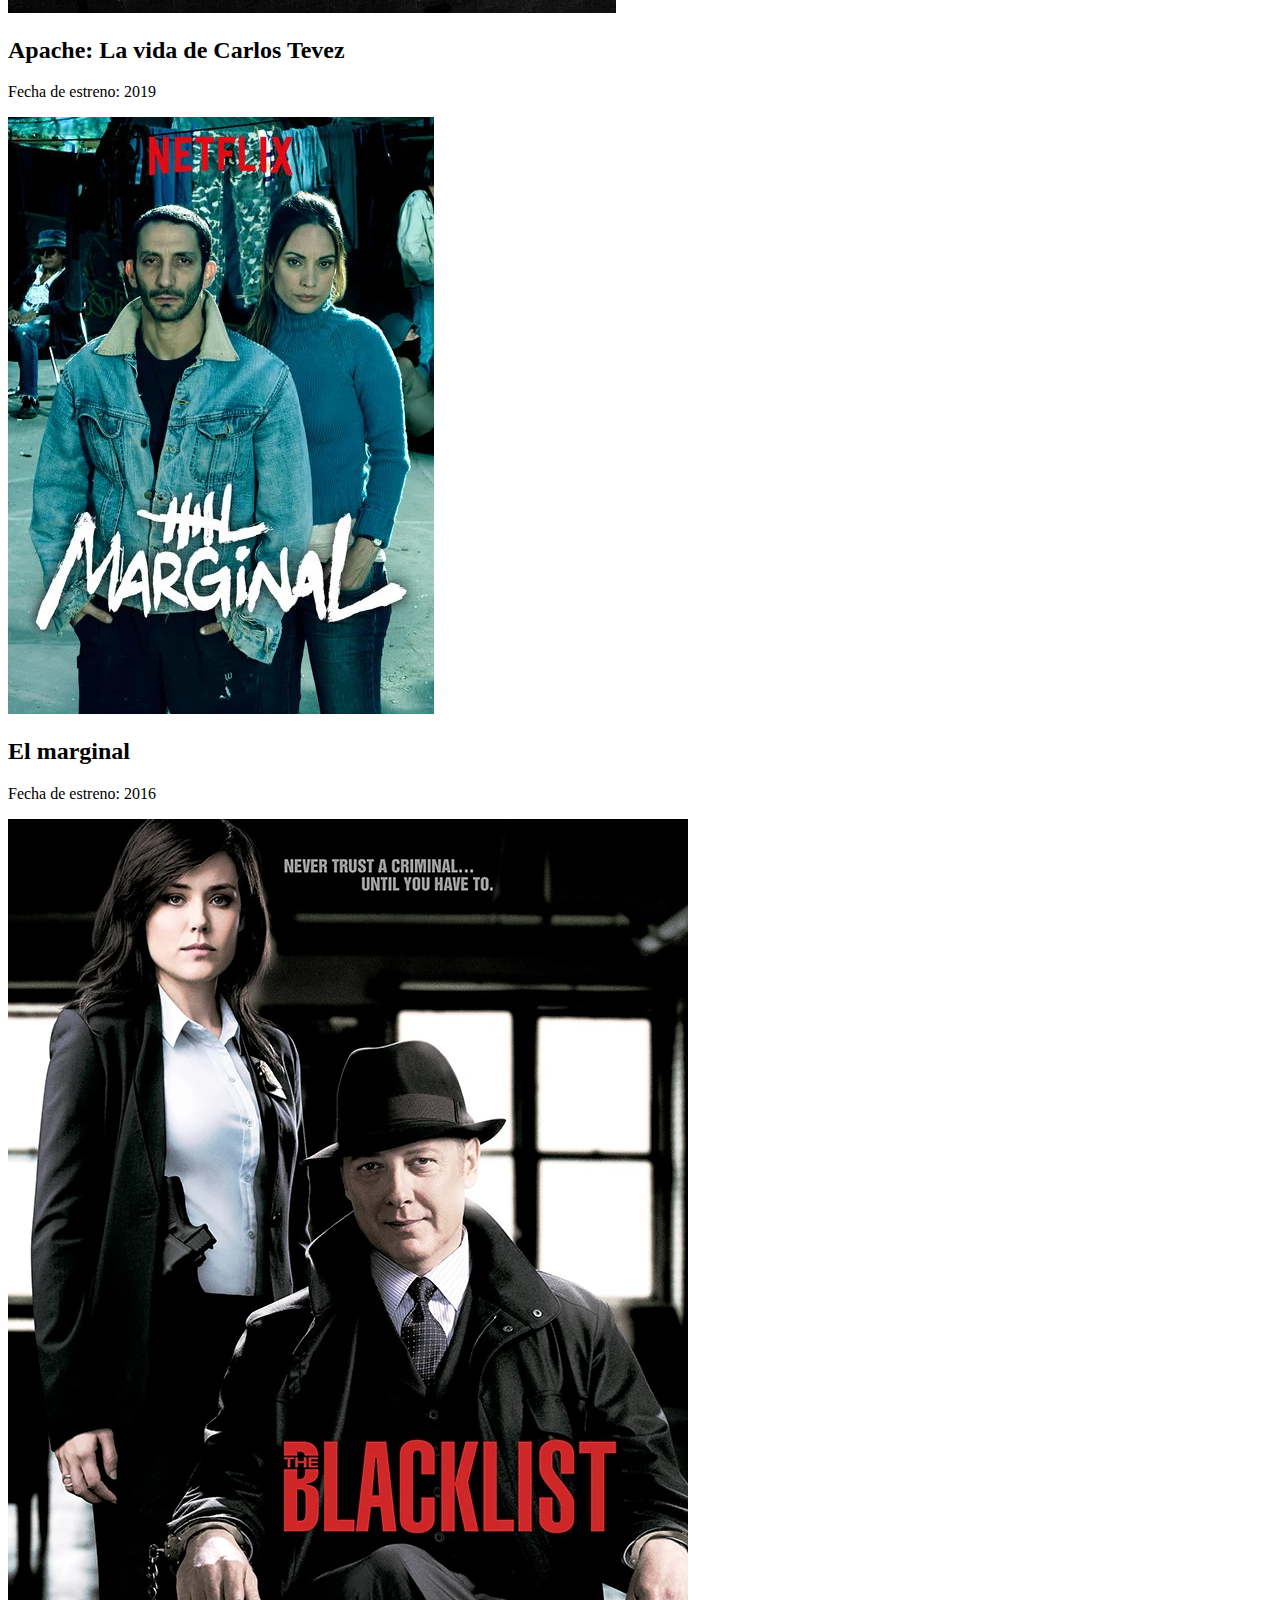
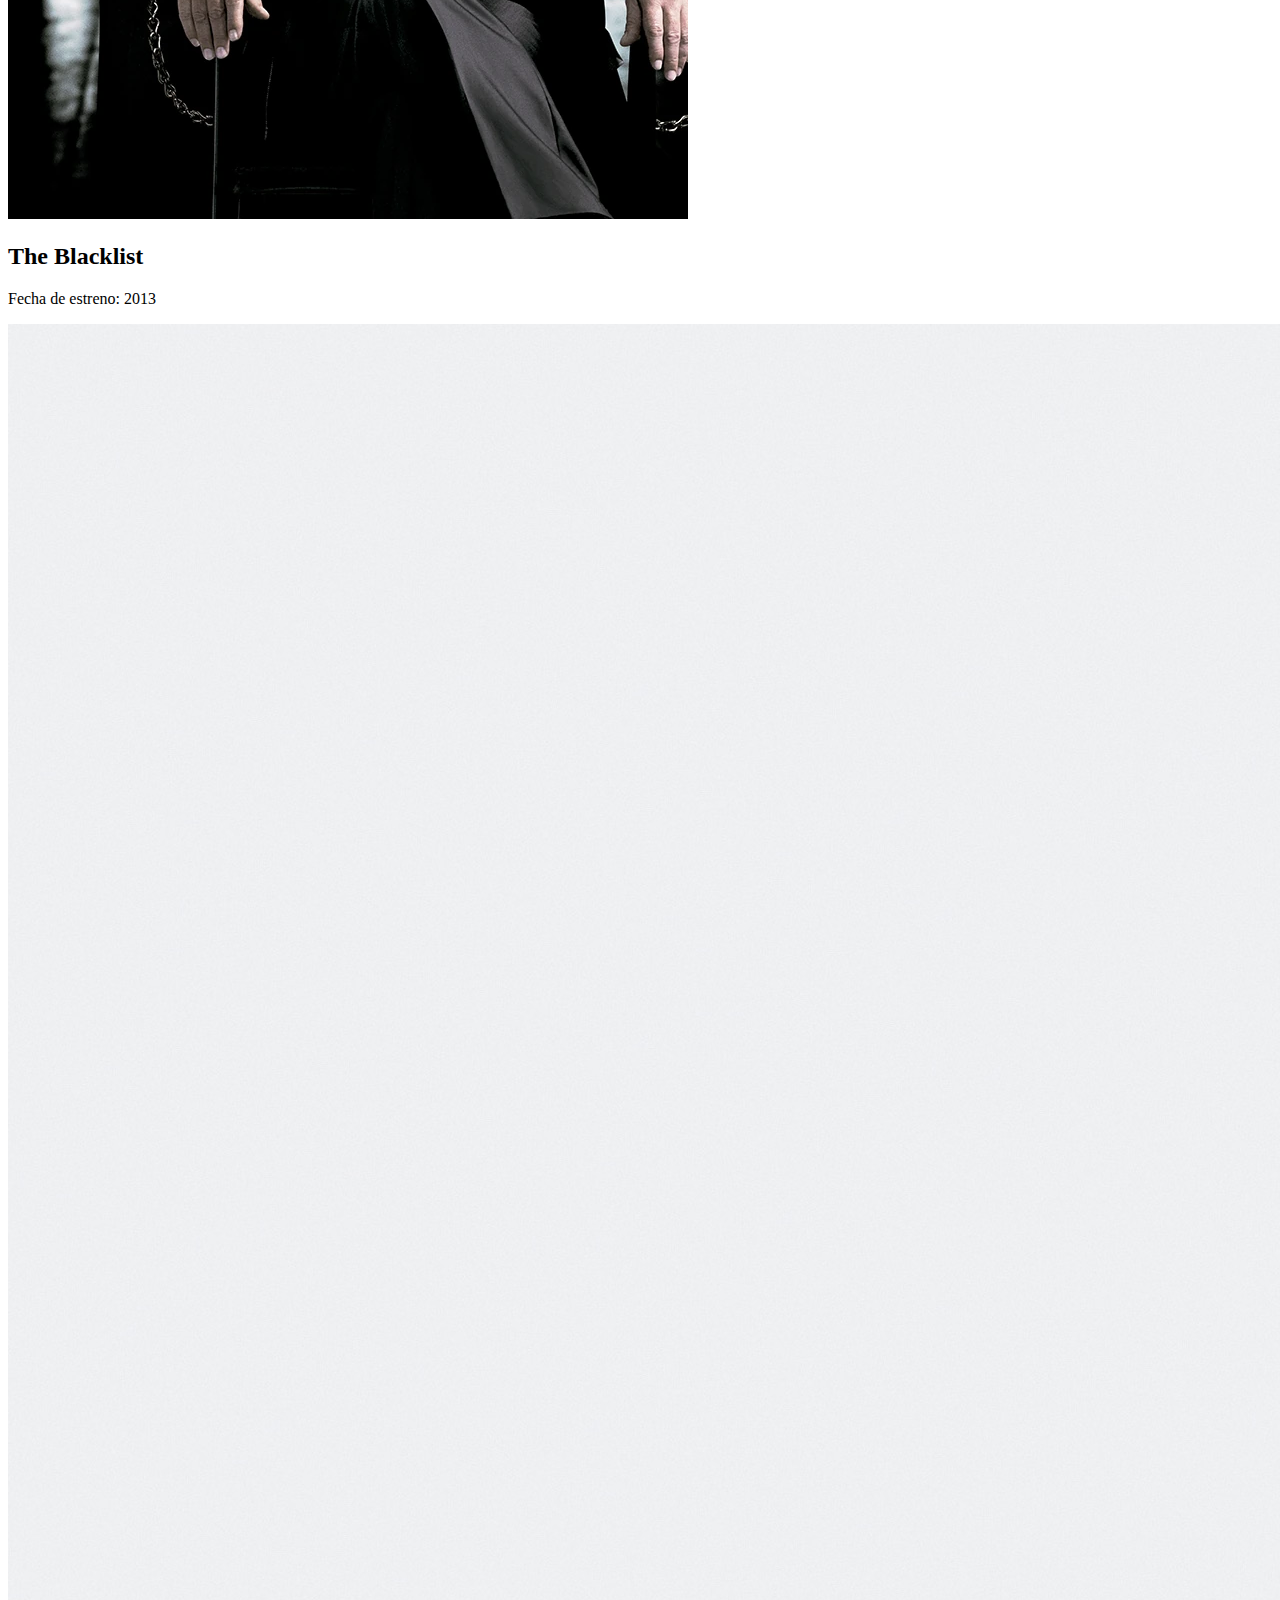
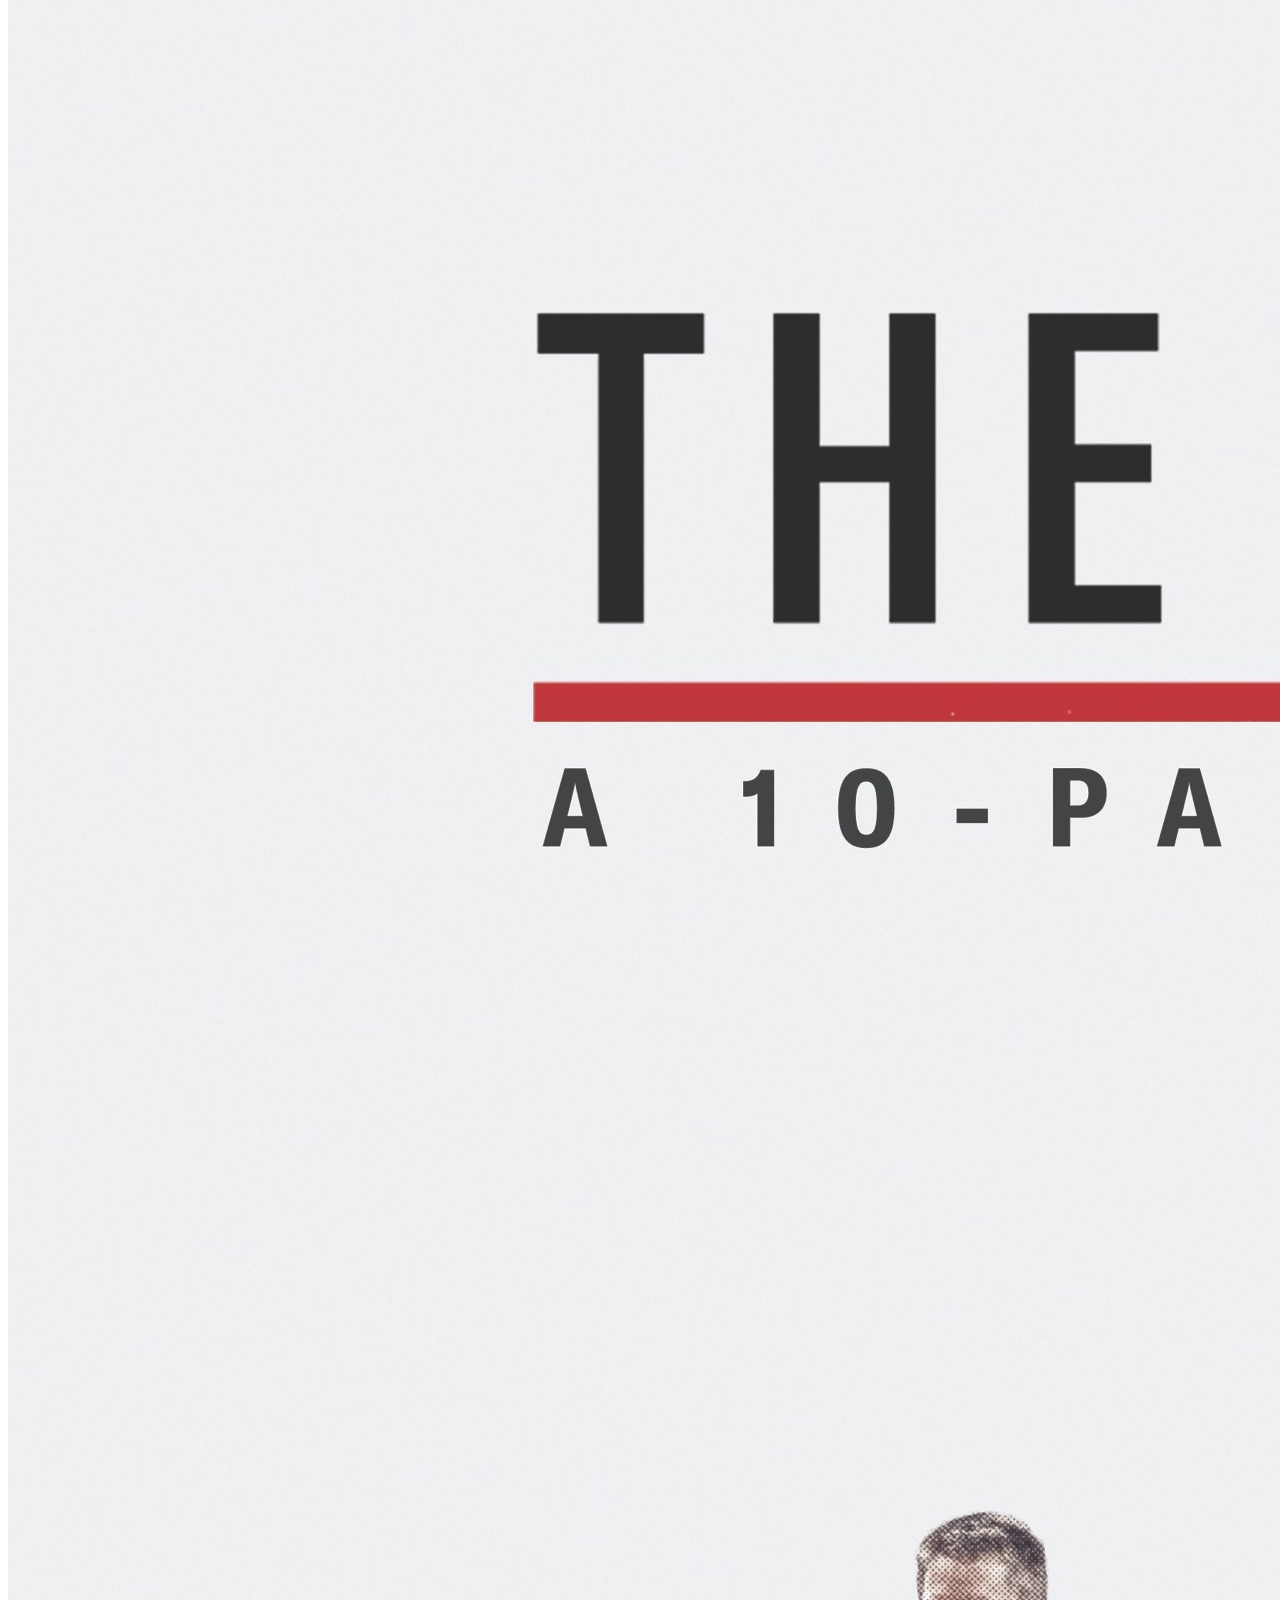
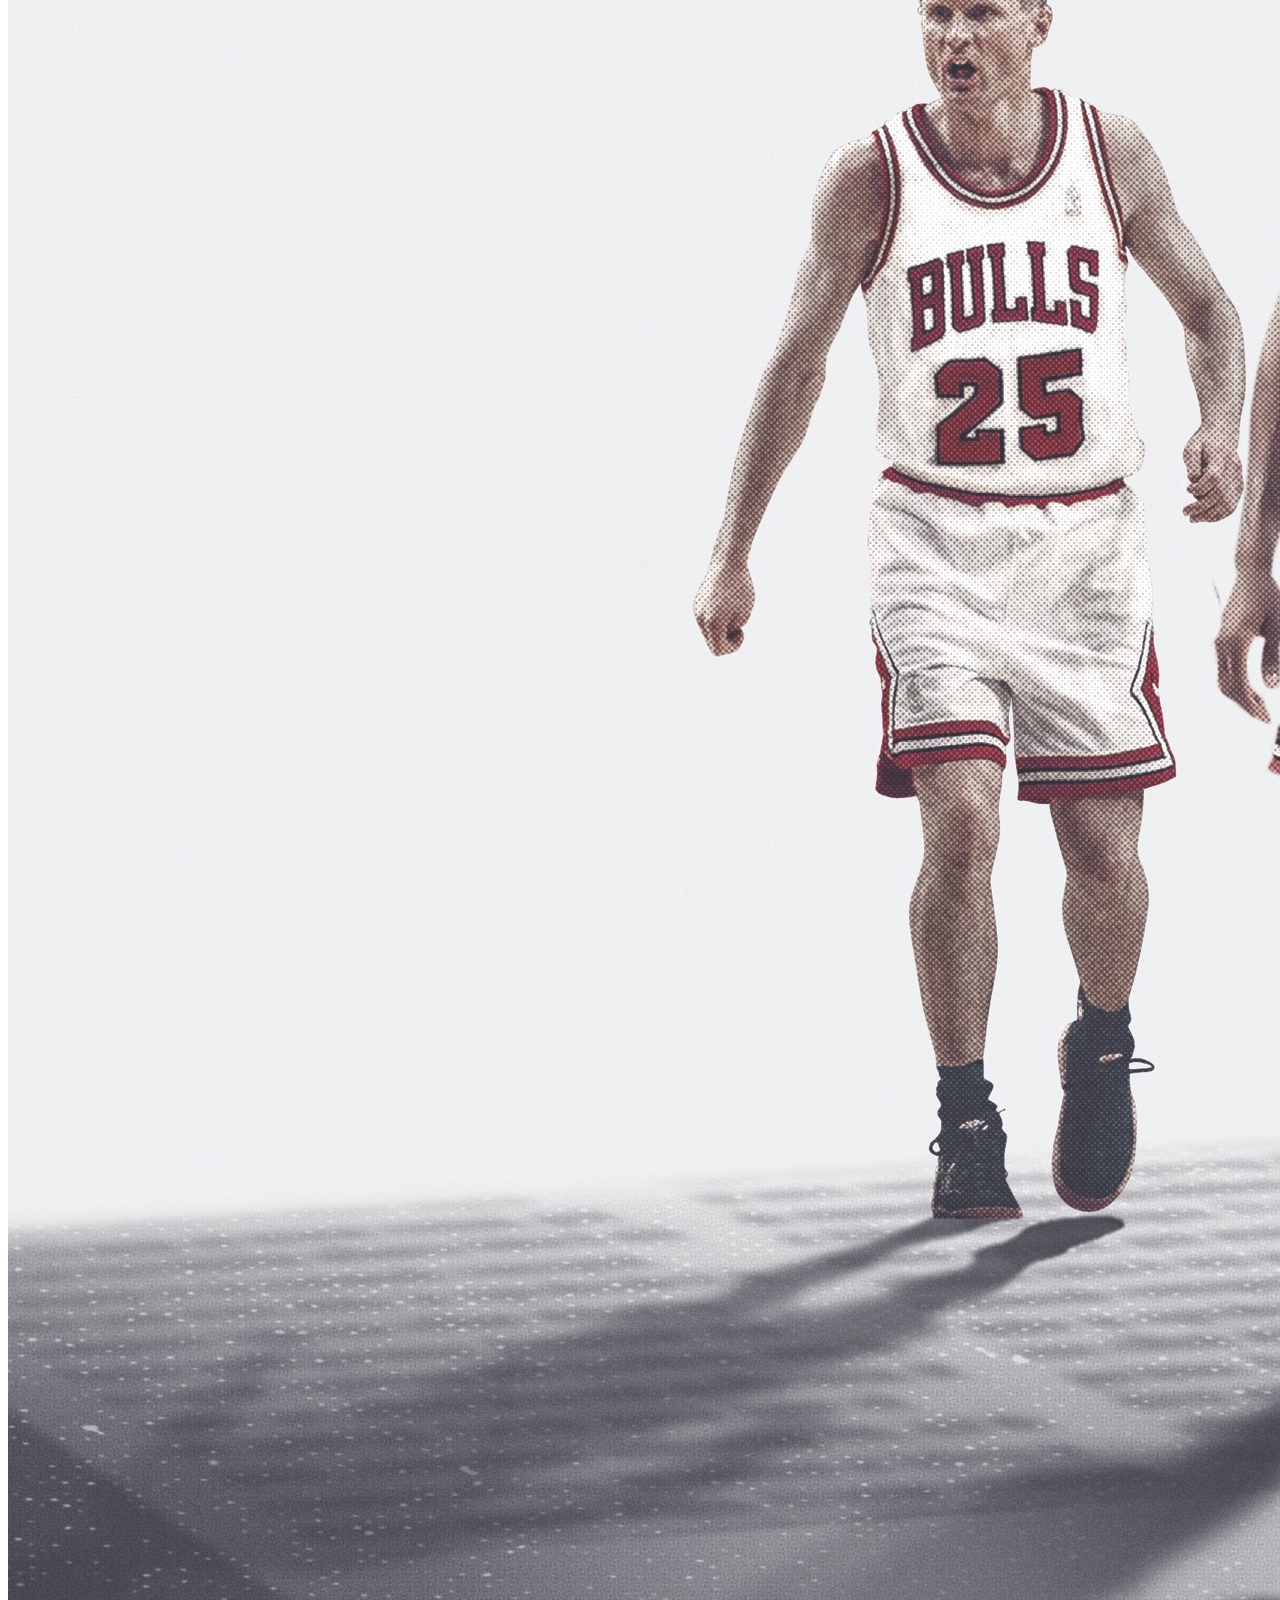
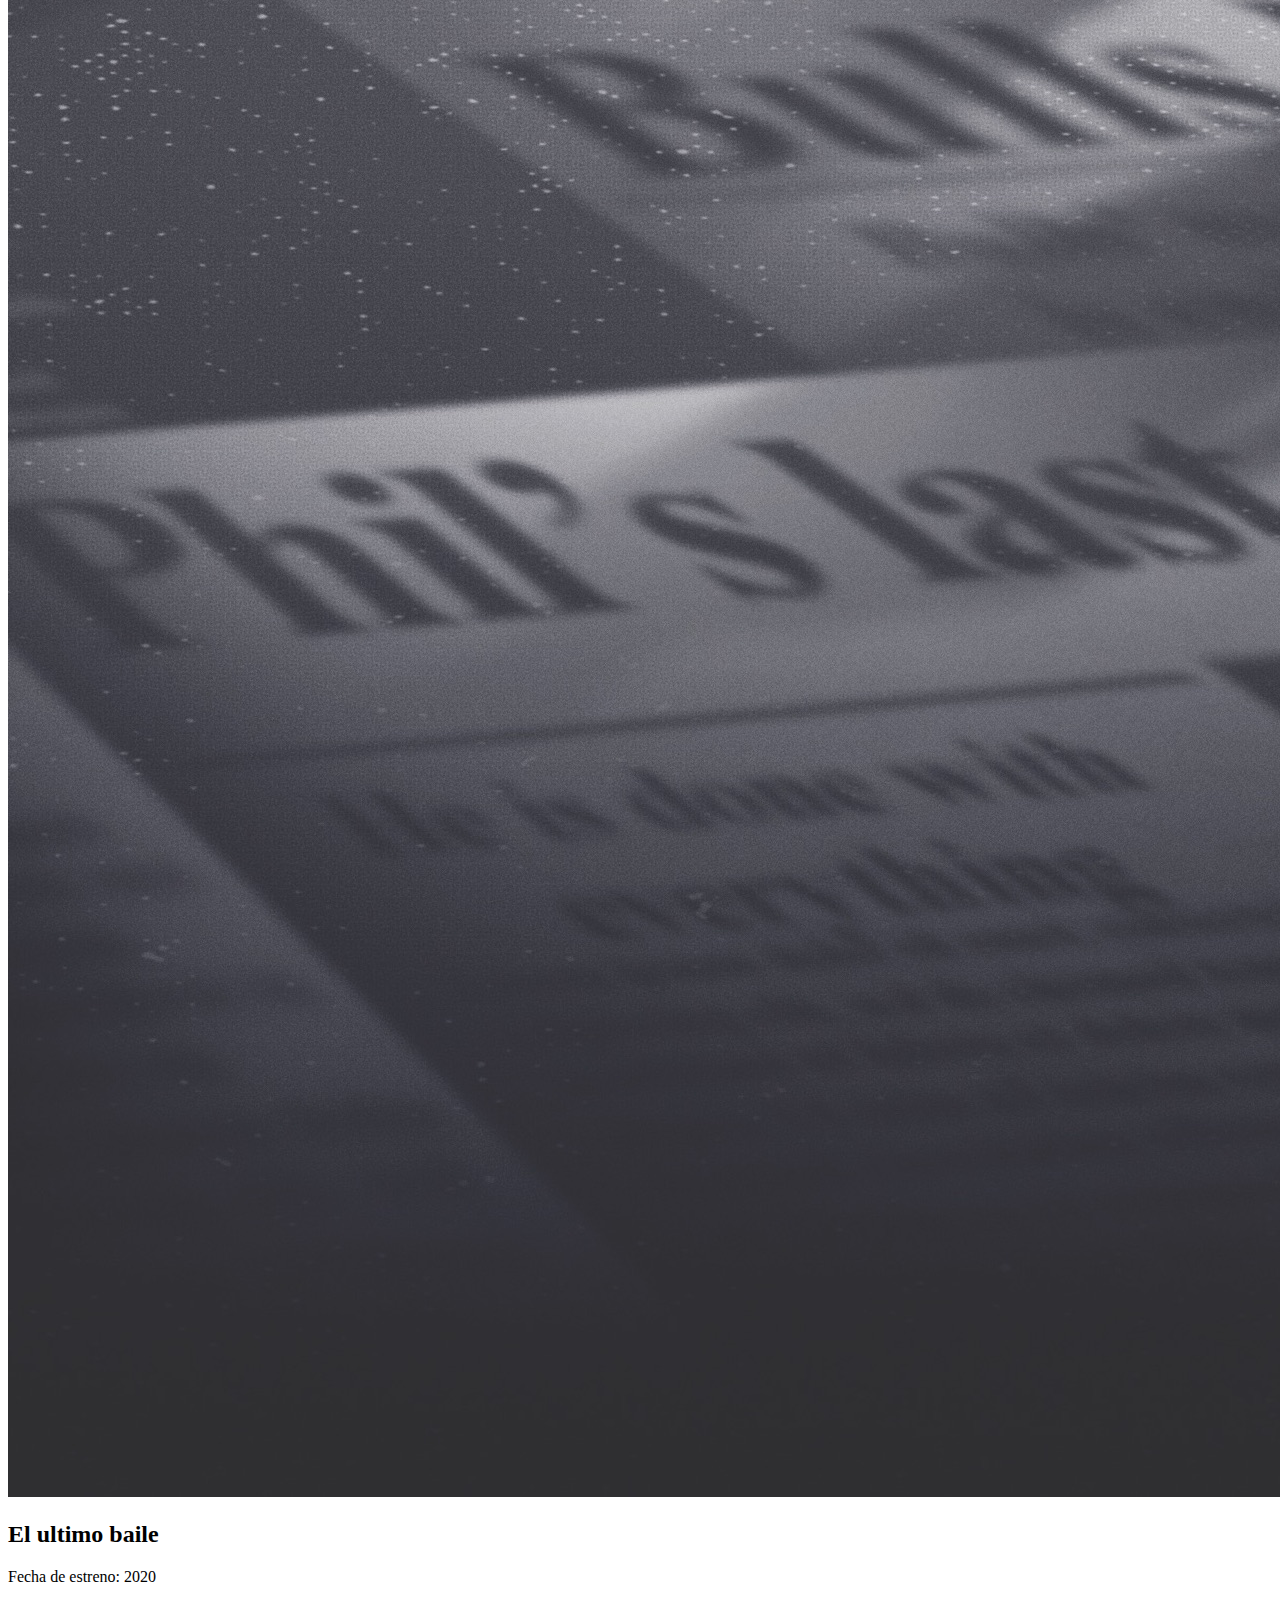
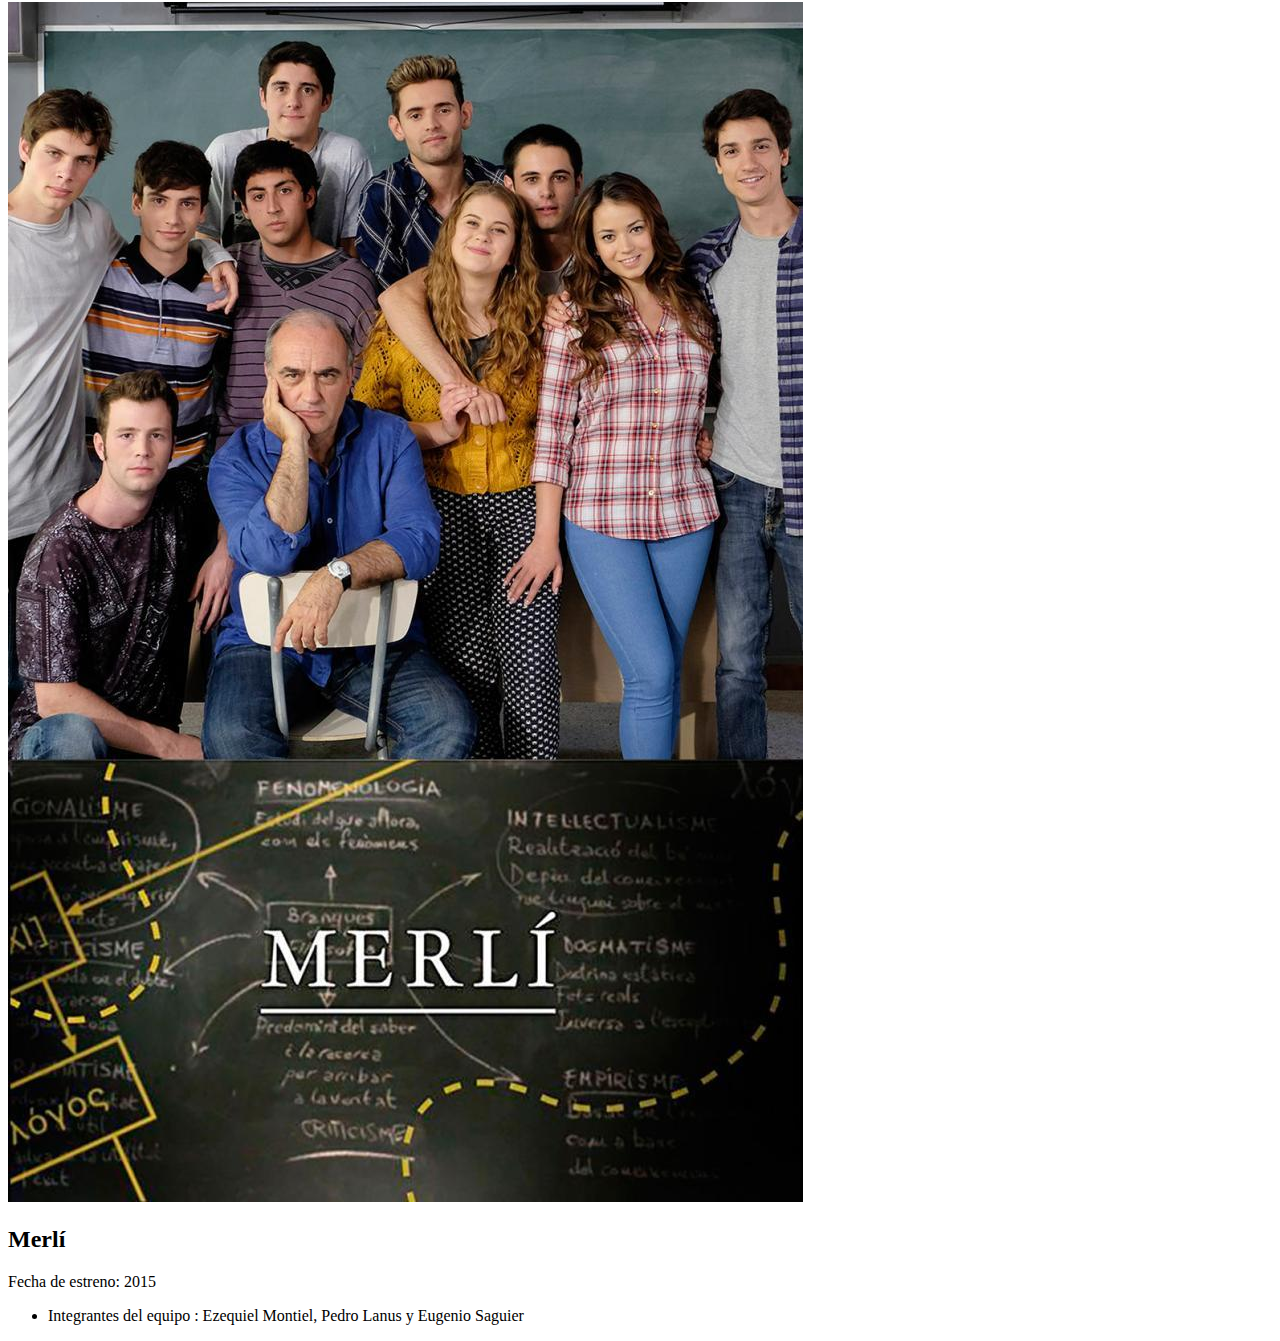
==== commit b232d1f9: "Merge branch 'main' of https://github.com/pepolanus/mi-primer-Tp" ====
--- a/detail-genres.html
+++ b/detail-genres.html
@@ -107,7 +107,6 @@
 			<ul>
 				<li>Integrantes del equipo : Ezequiel Montiel, Pedro Lanus y Eugenio Saguier</li>
 			</ul>
-			<img src="./img/imagen footer tmdb.svg">
 		</article>
 	</footer>
 	<script type="" src="./js/detail-genres.js"></script>
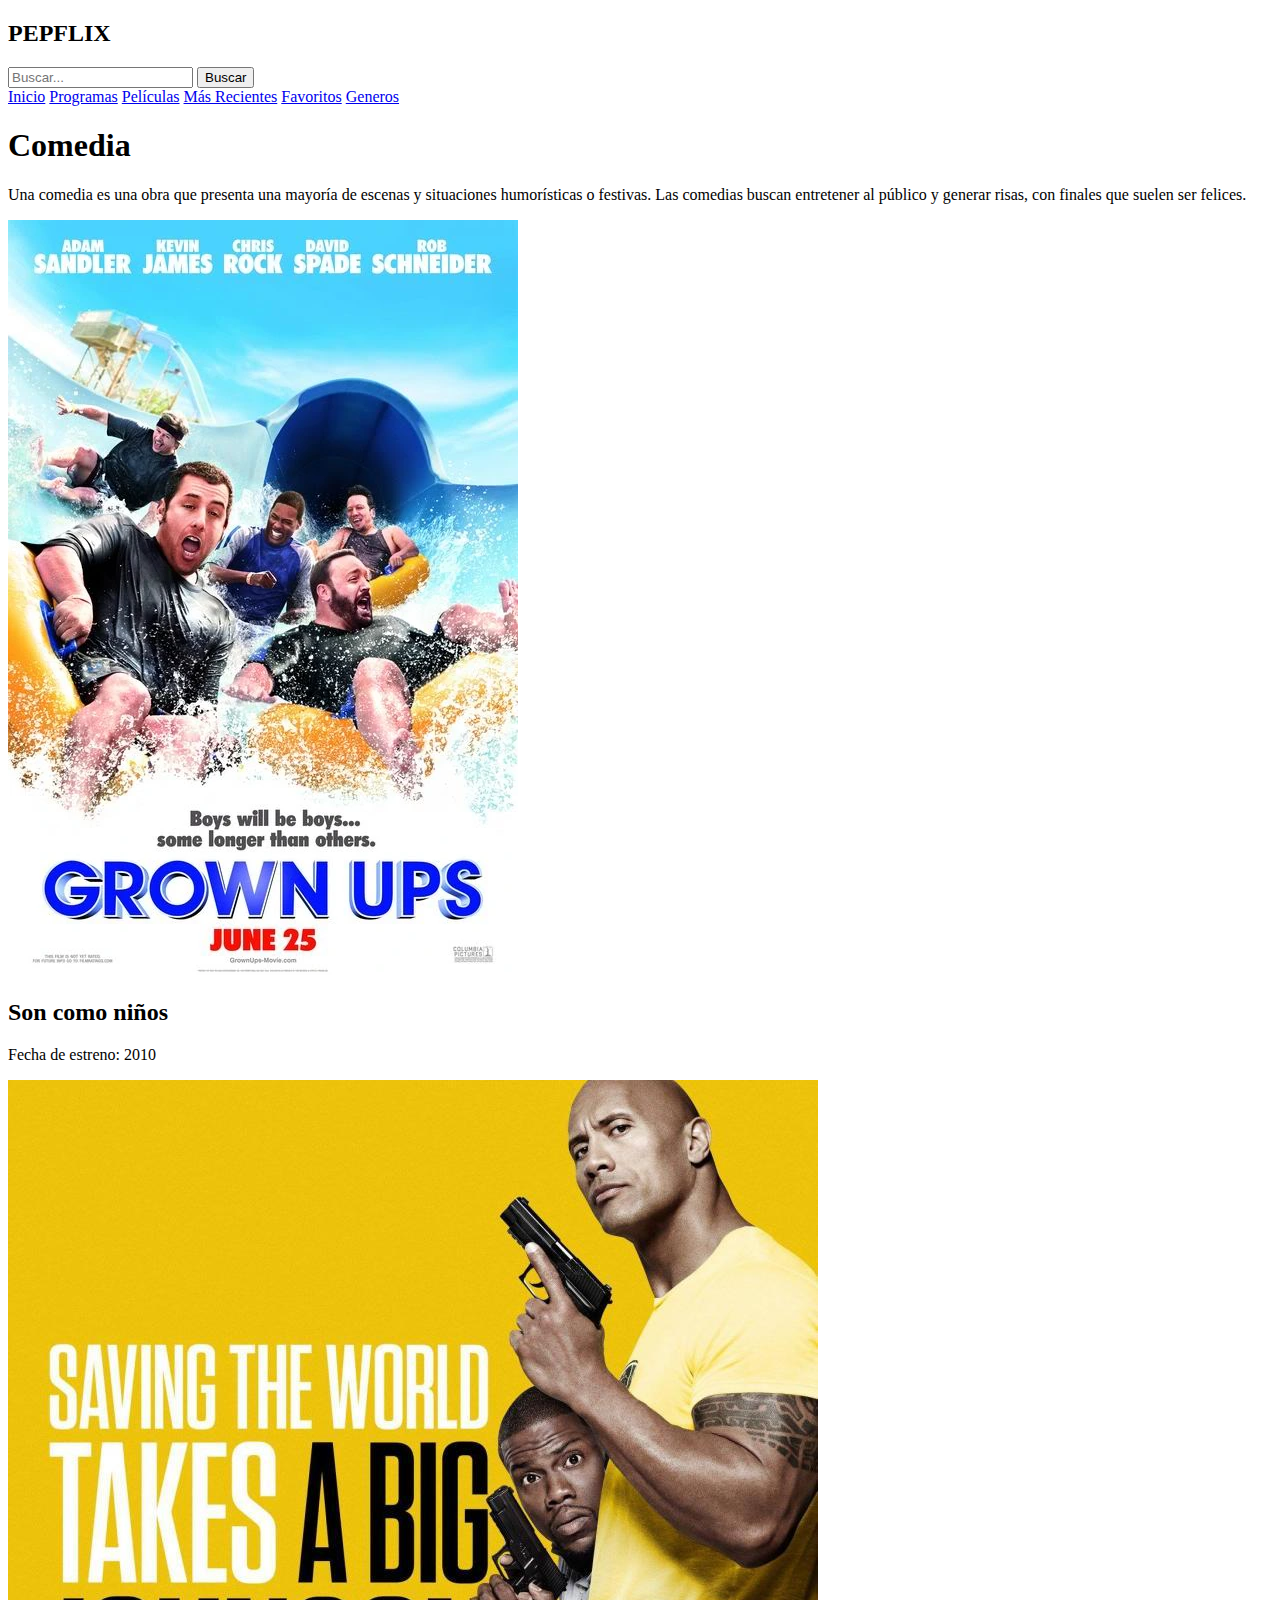
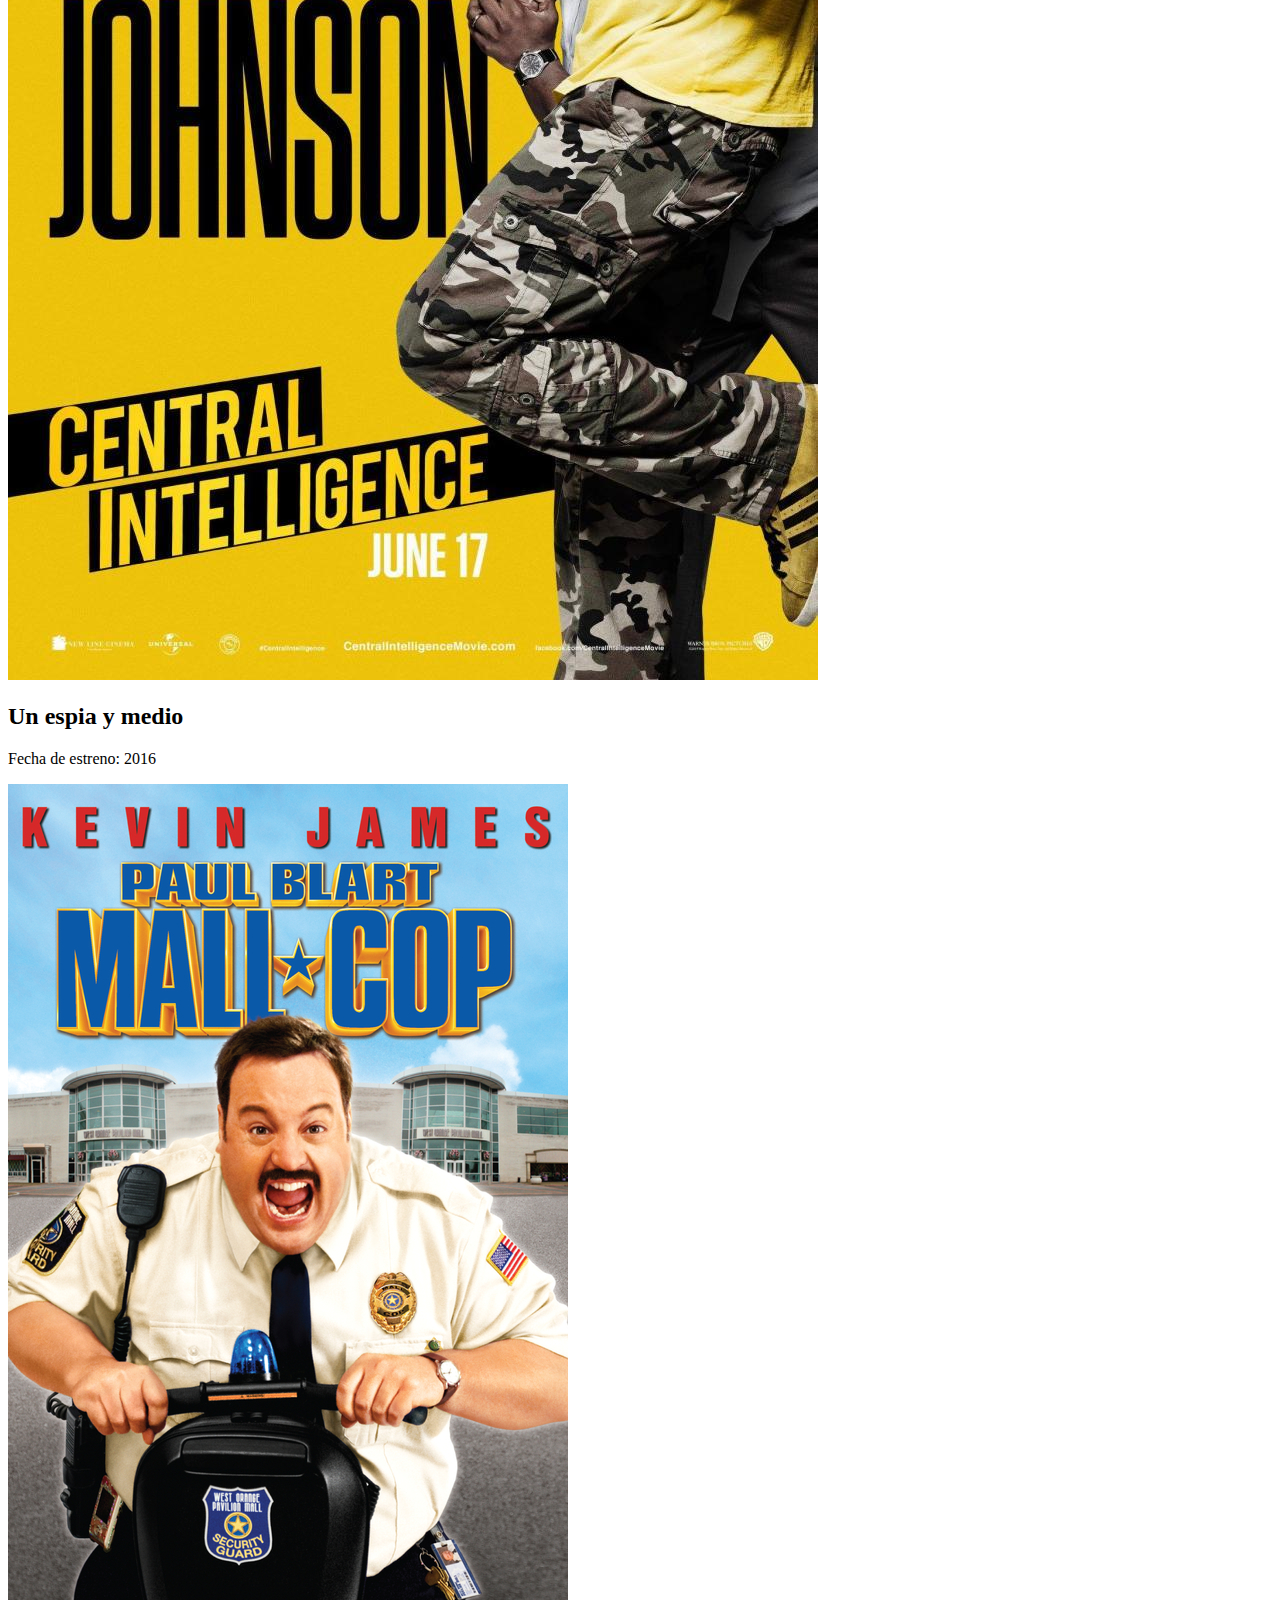
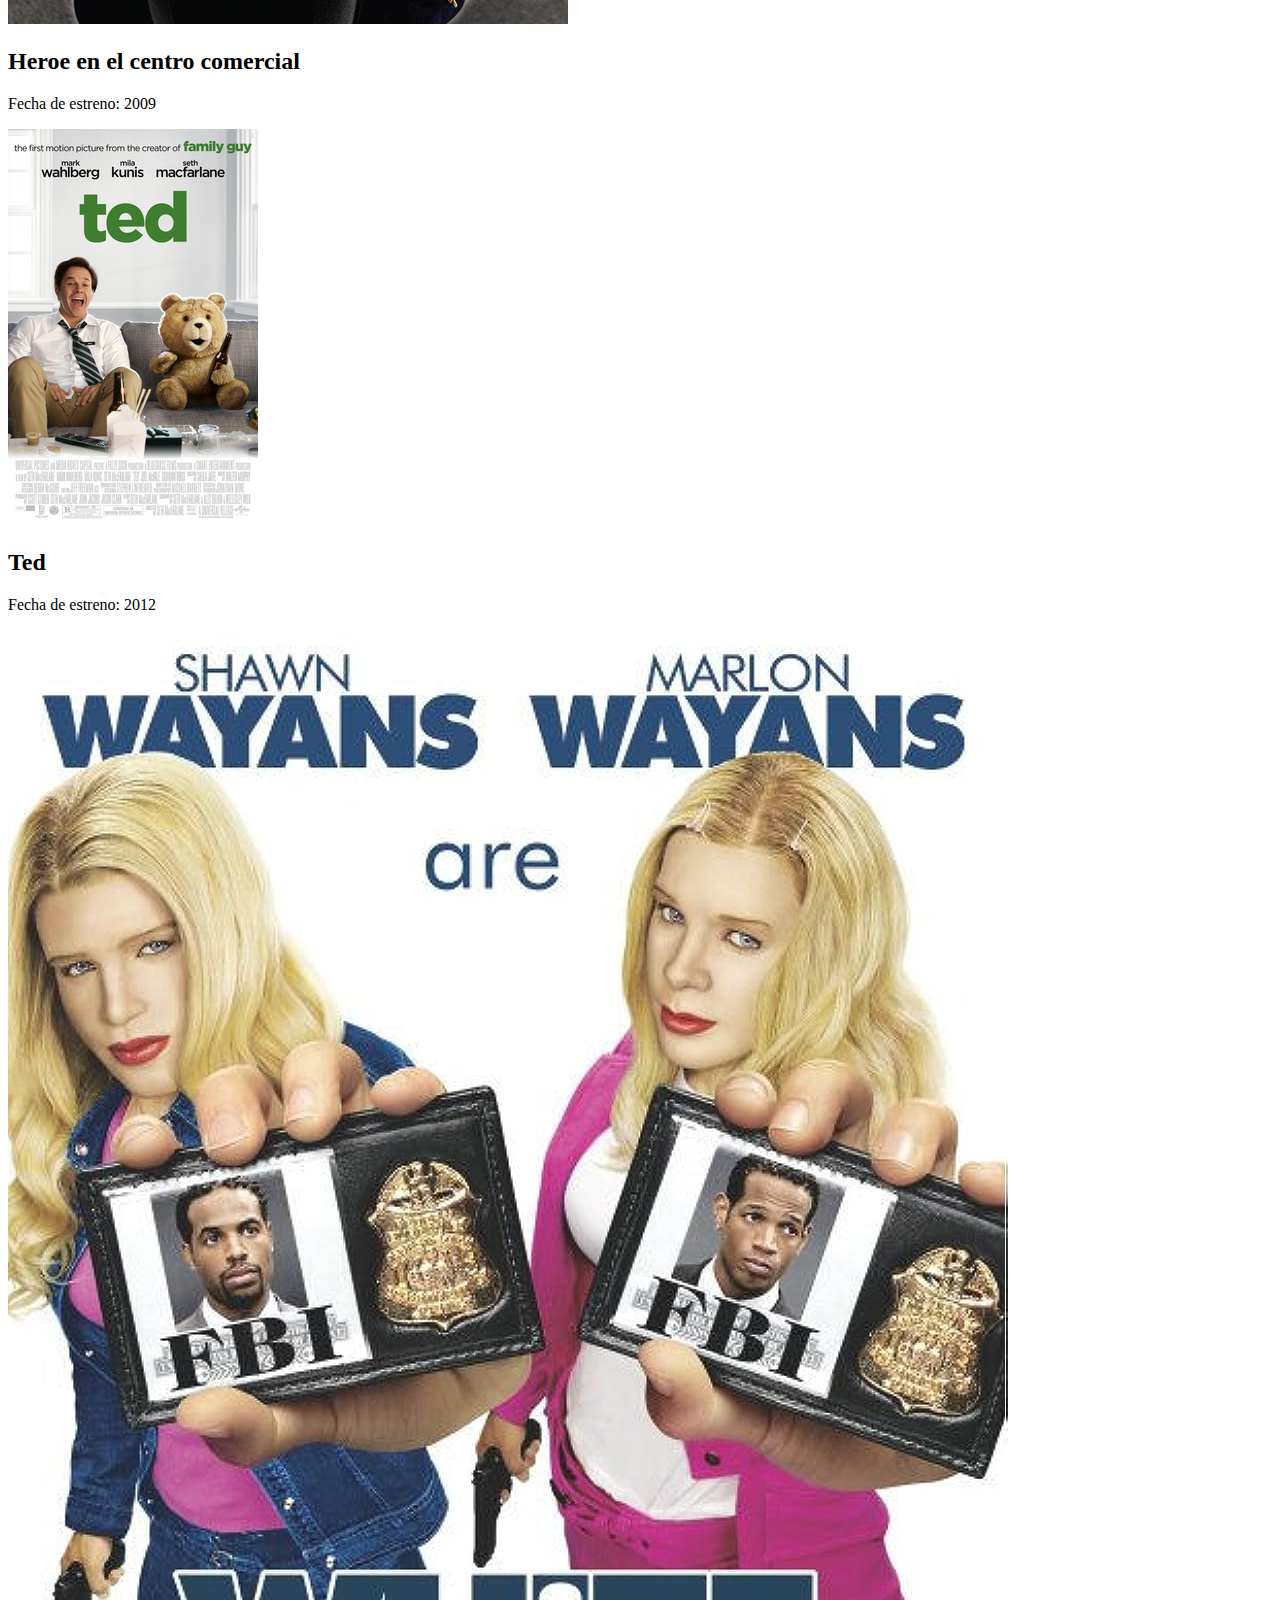
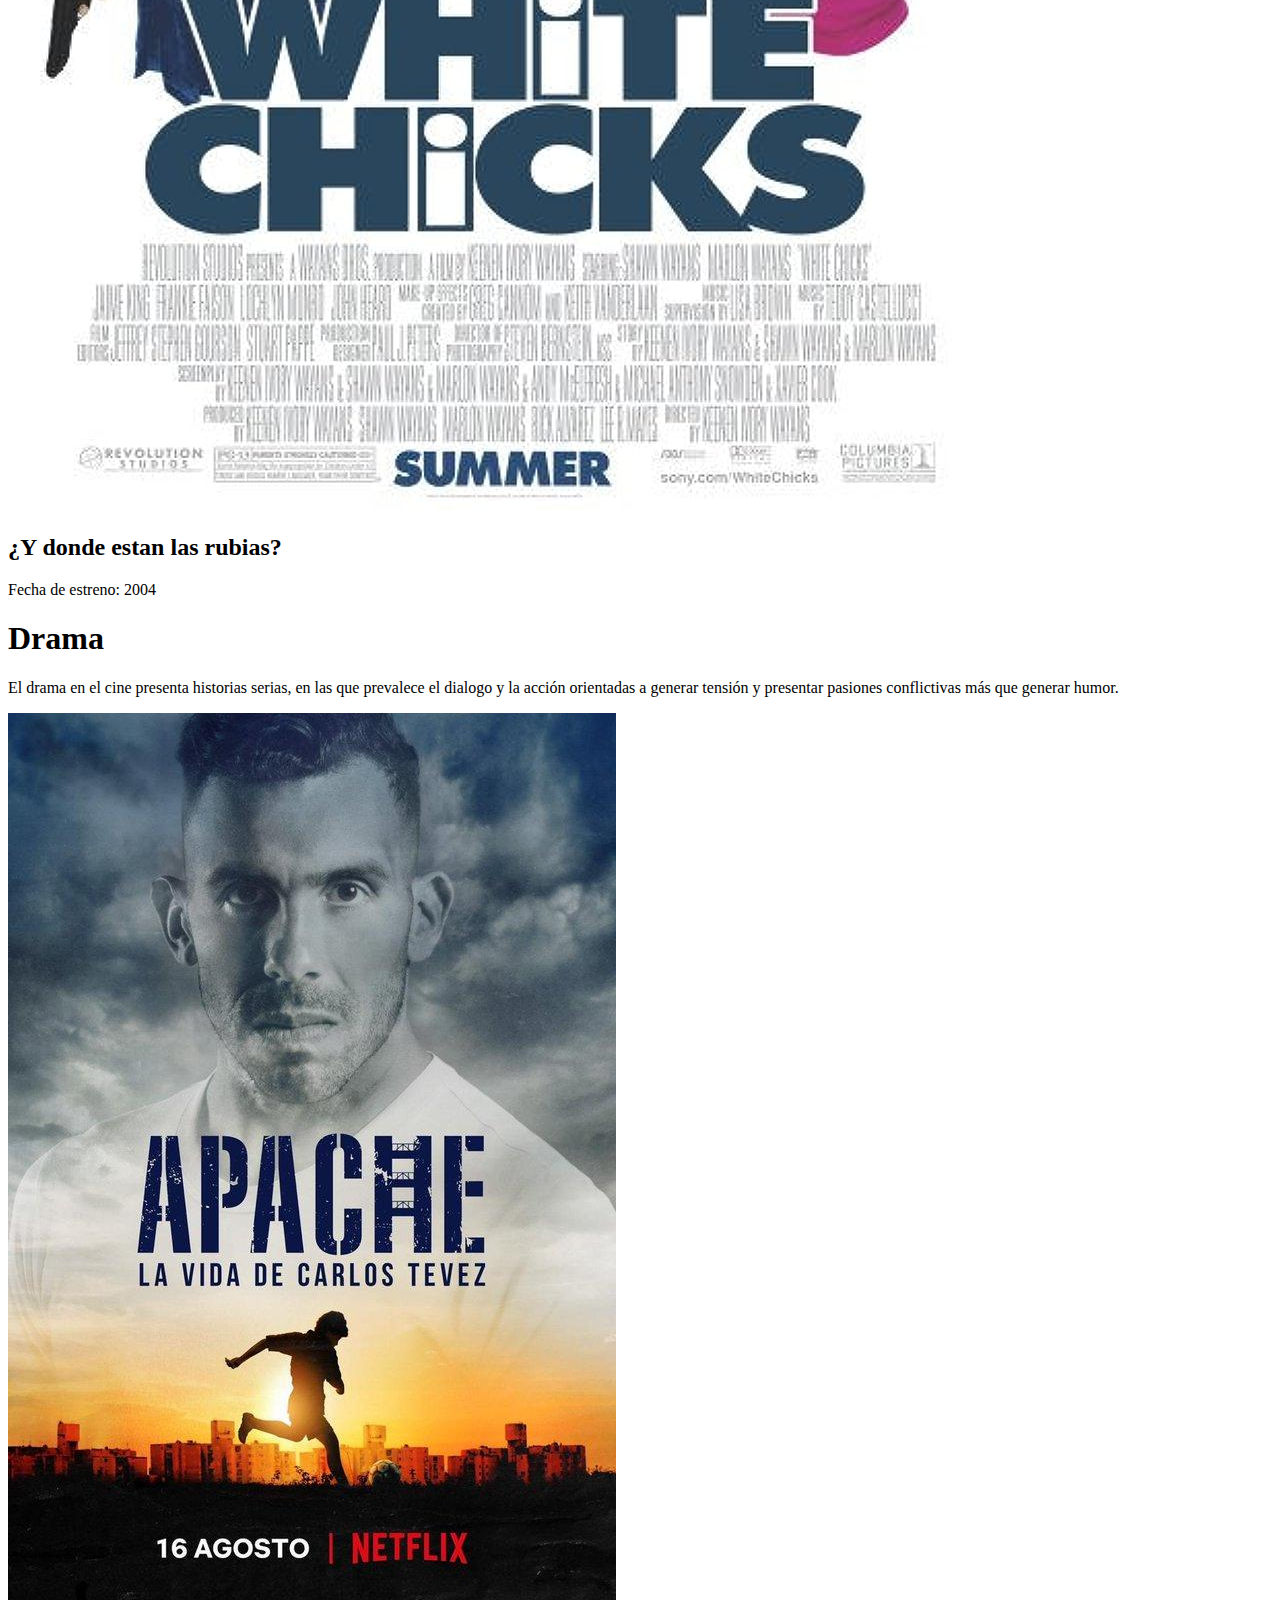
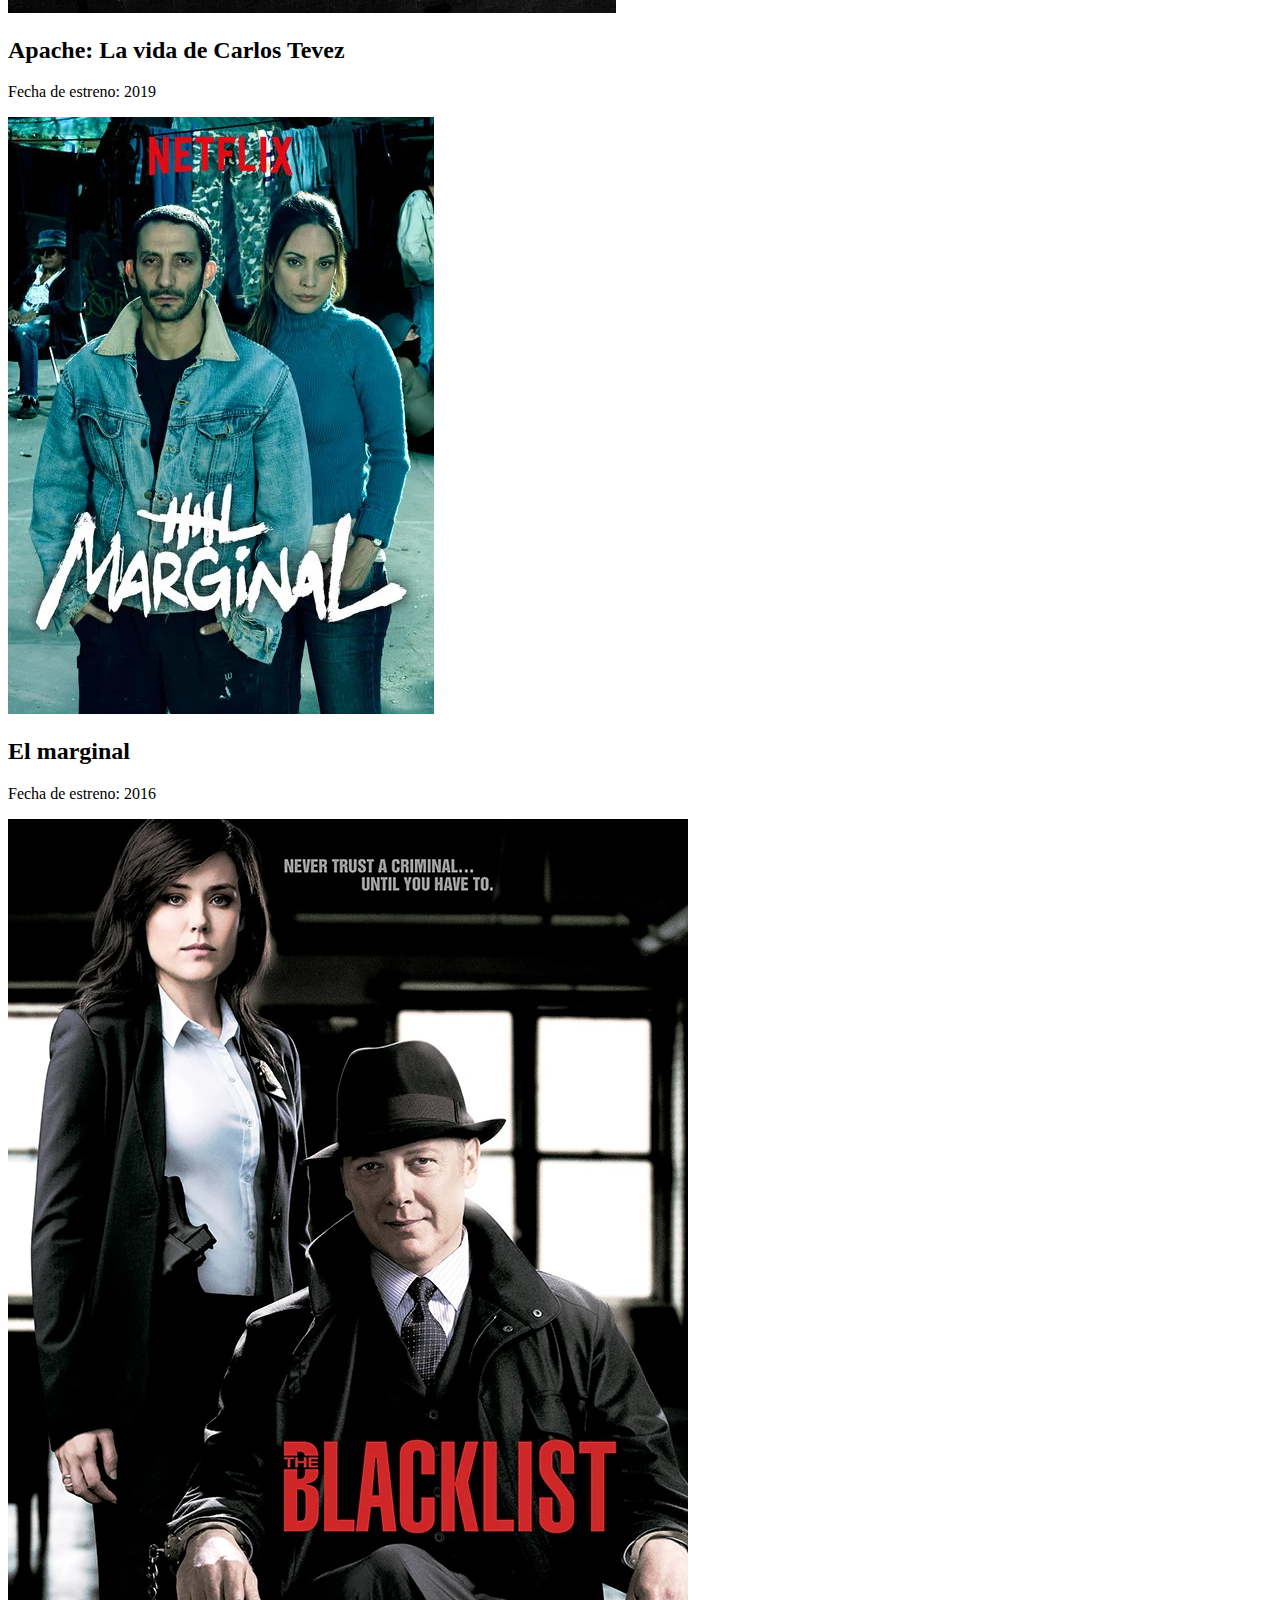
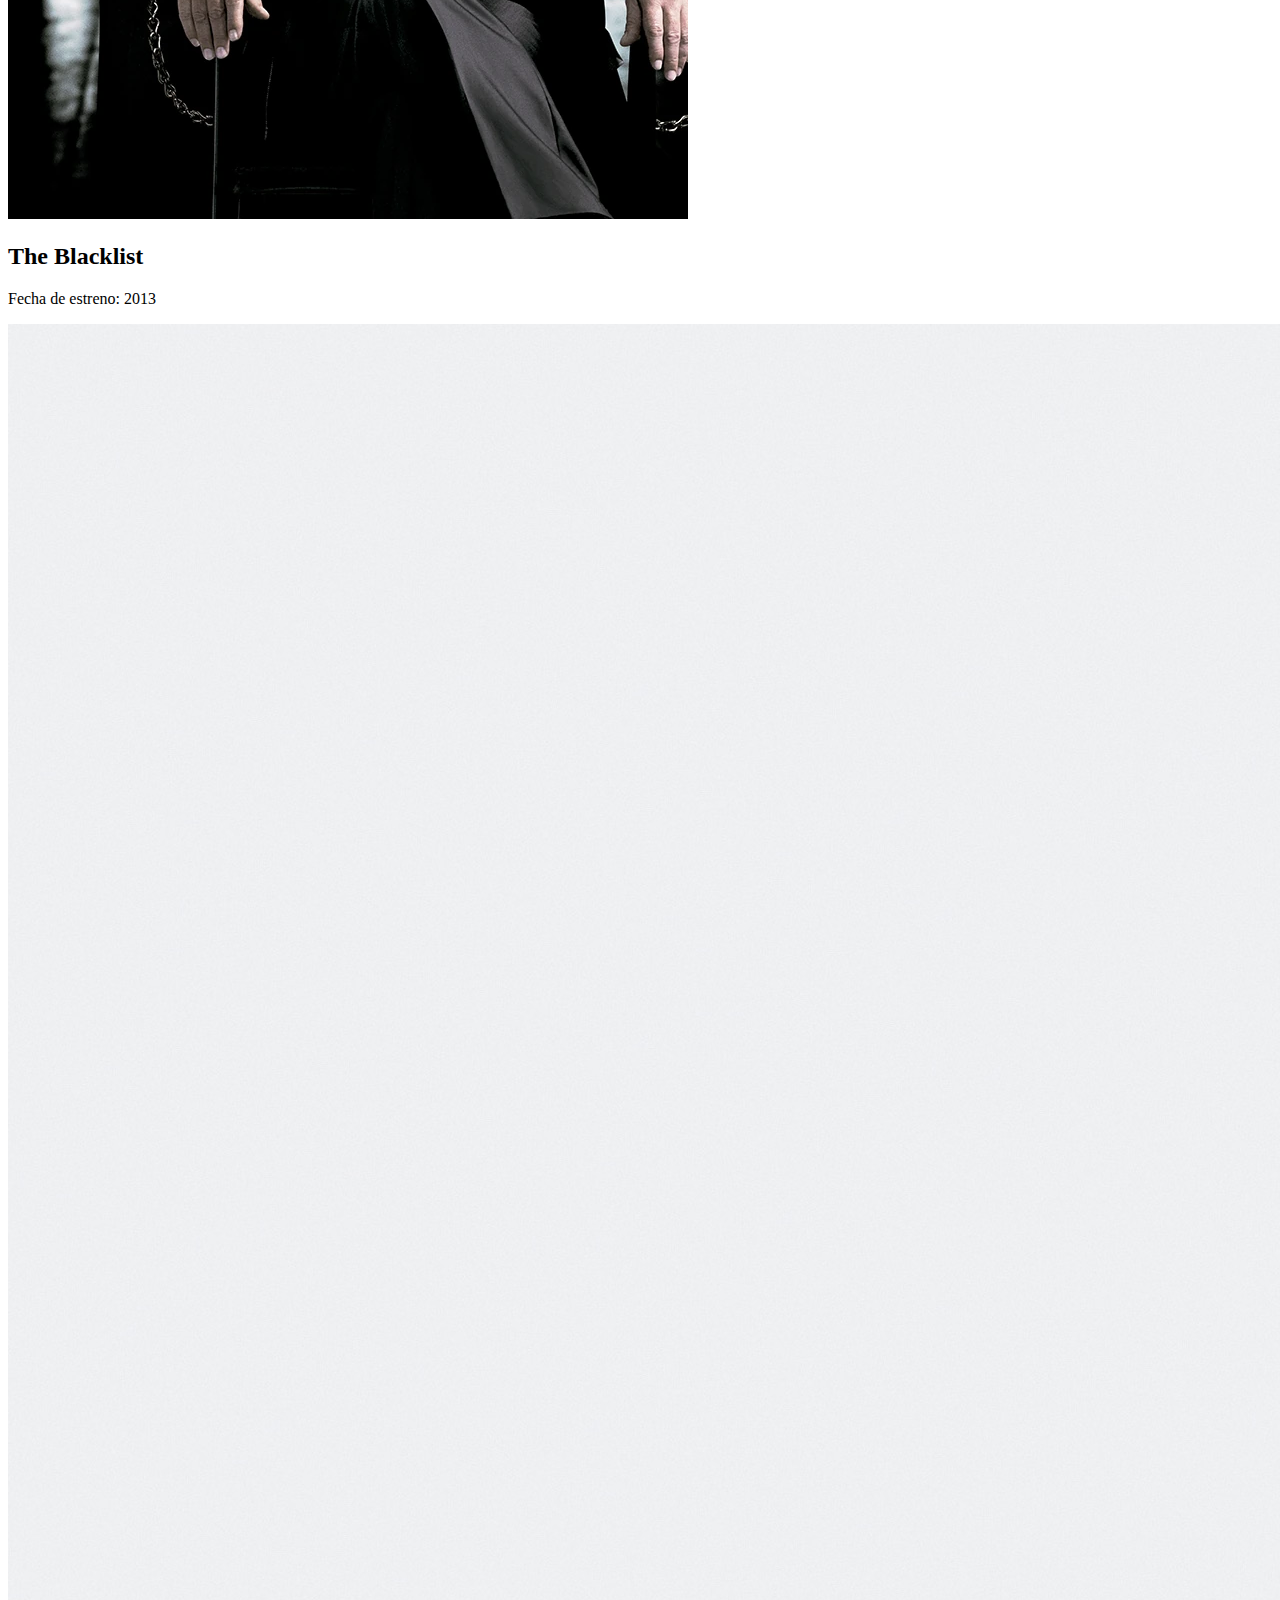
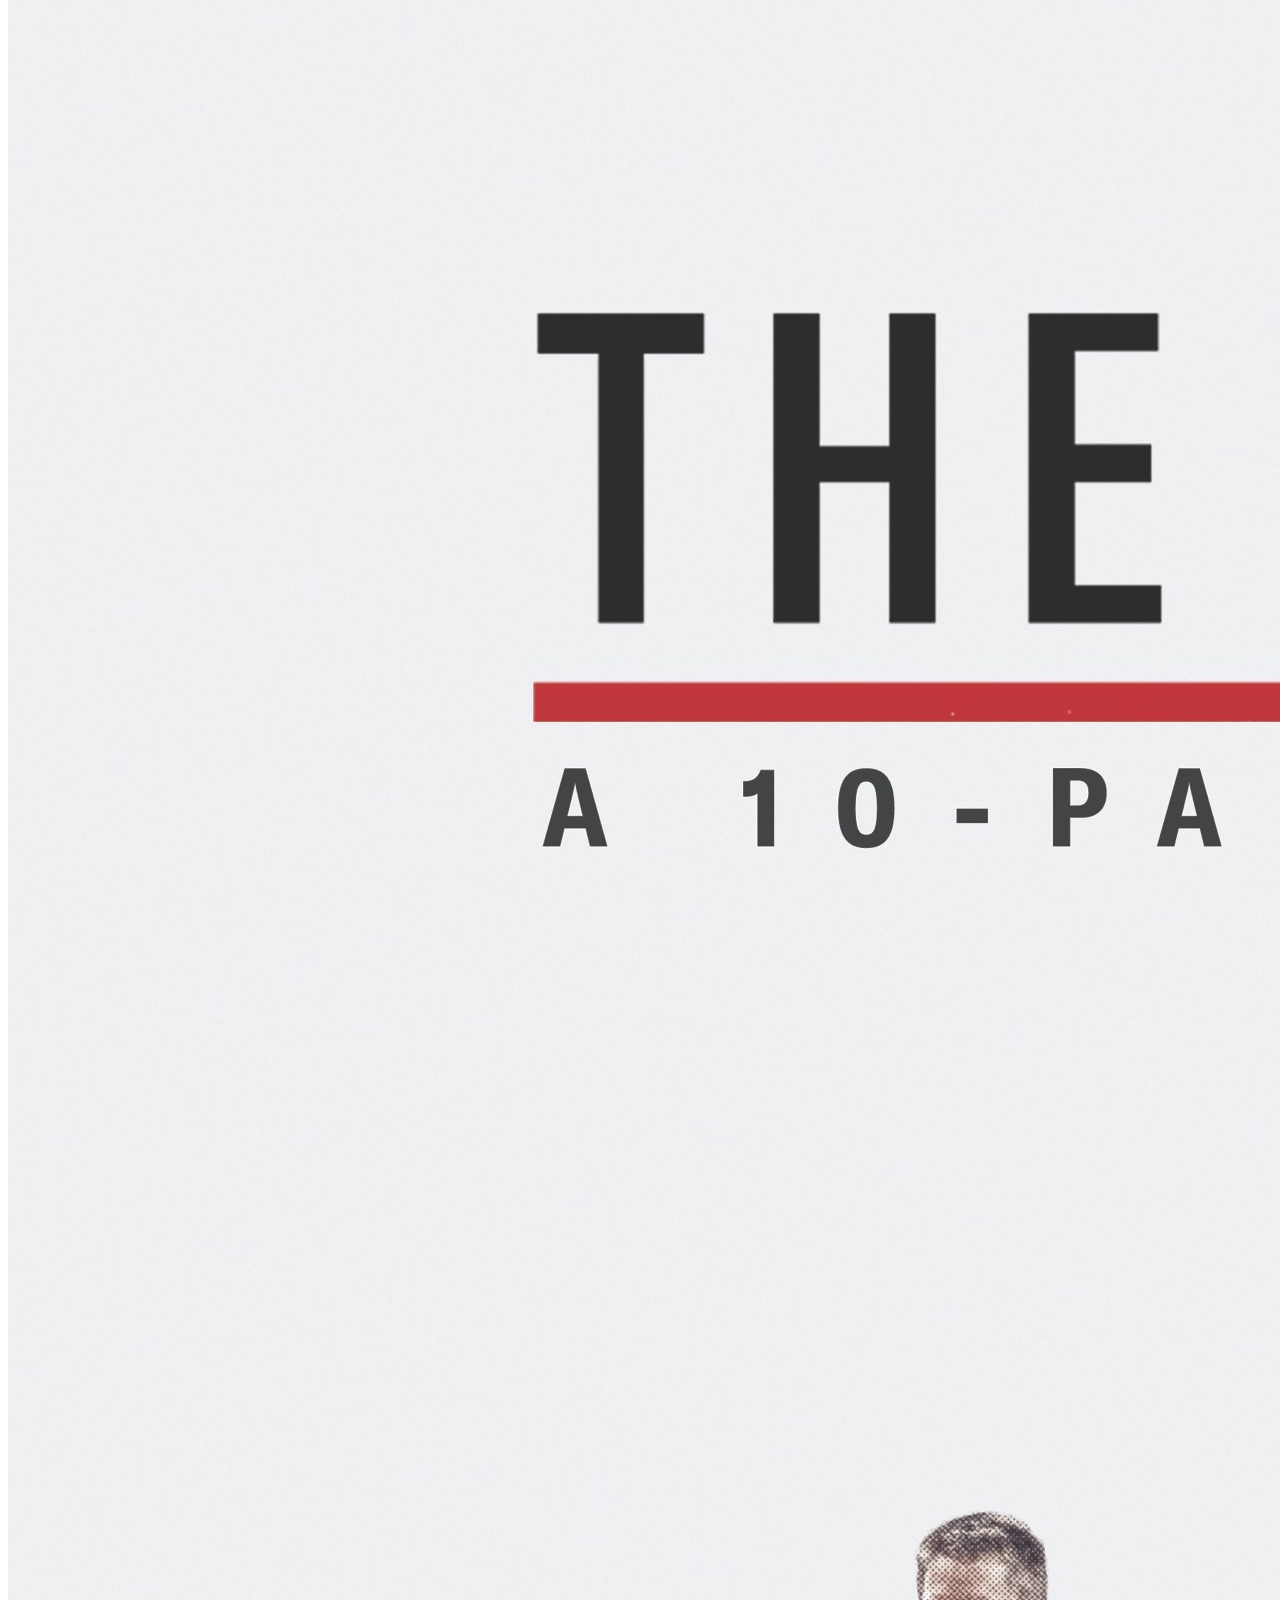
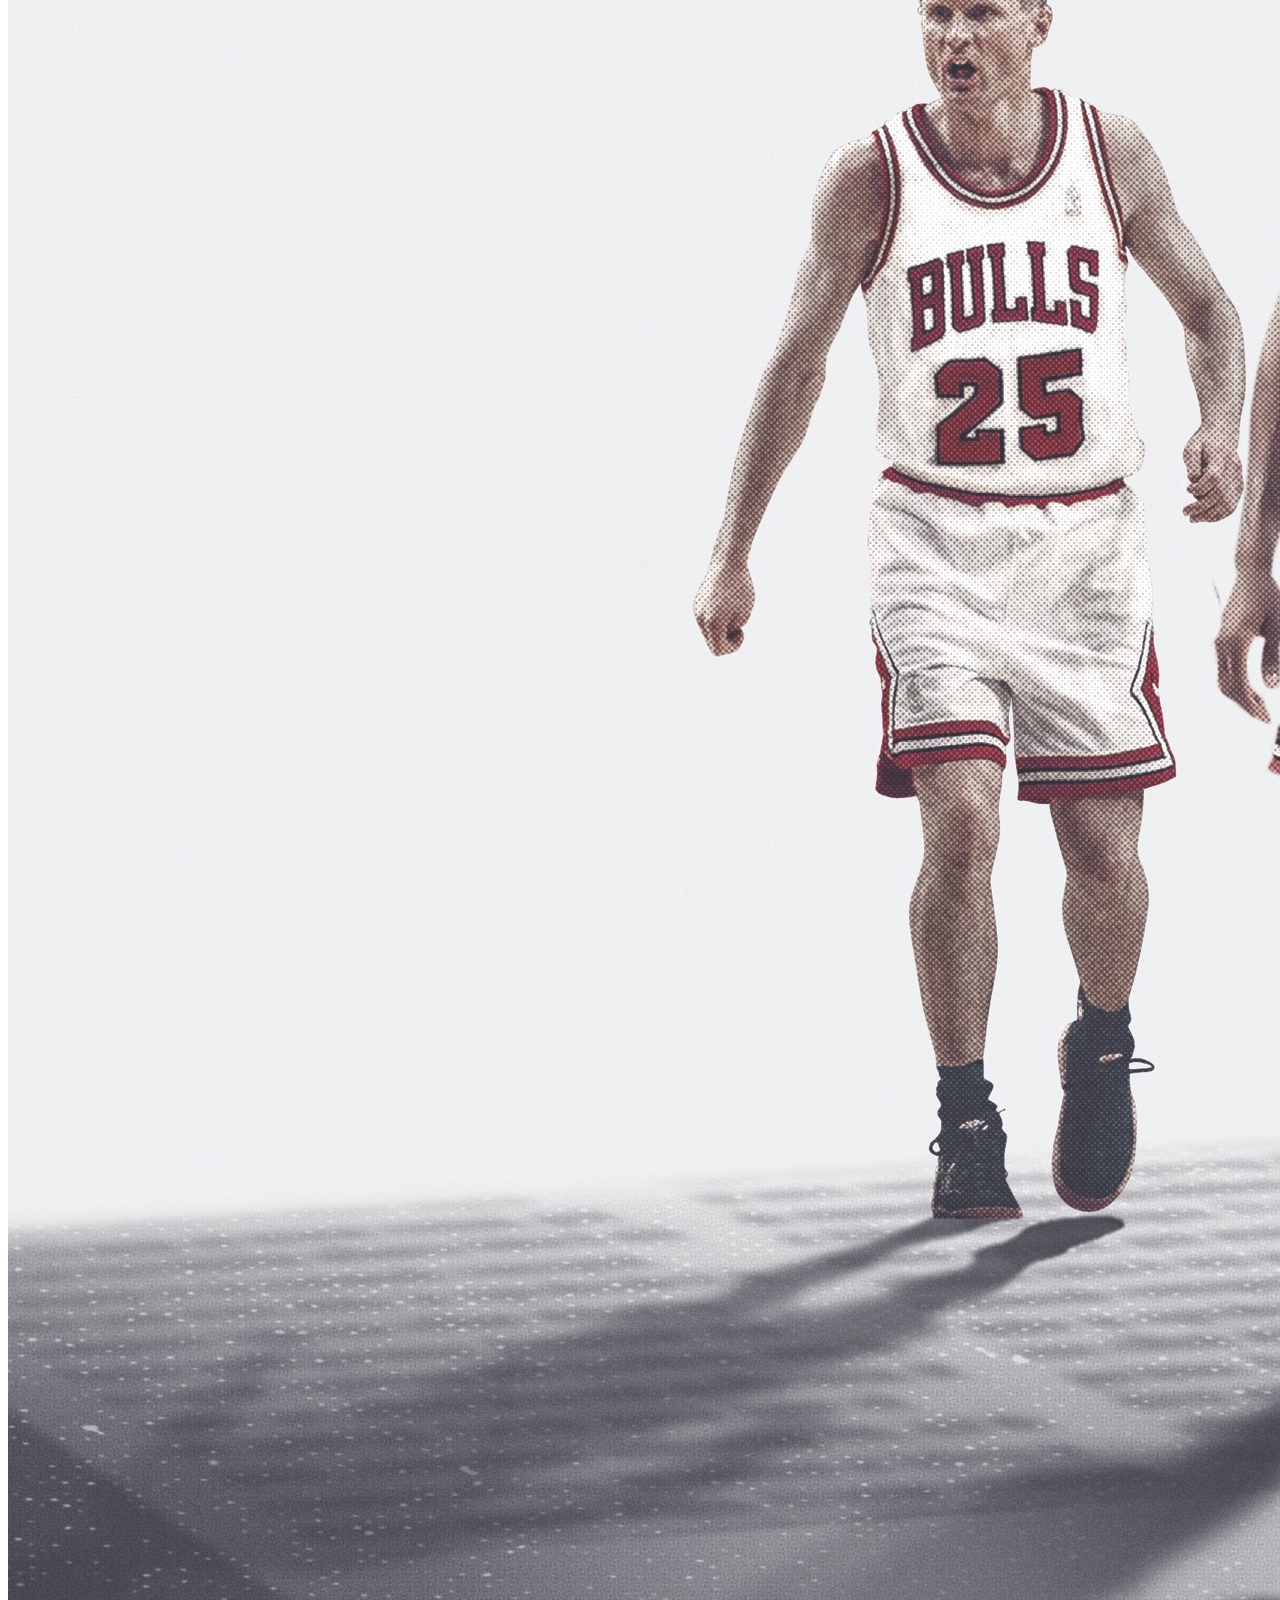
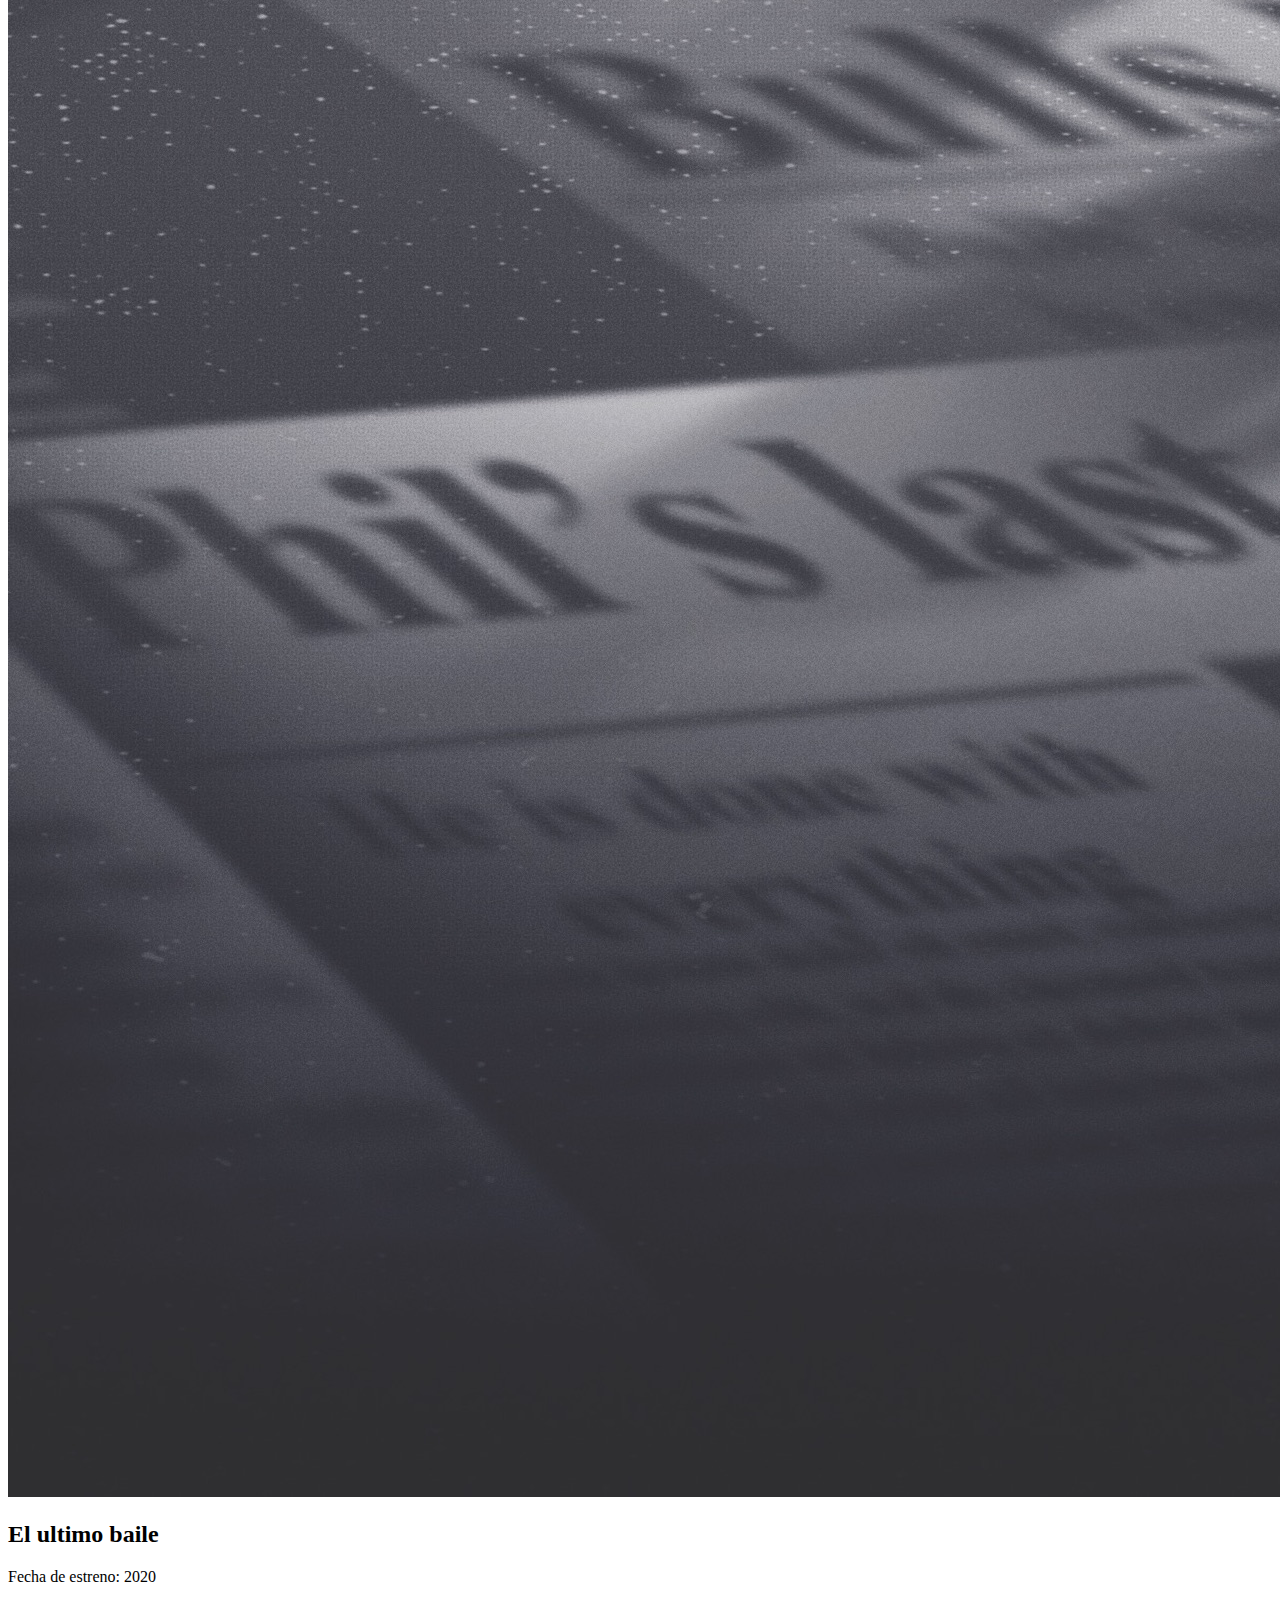
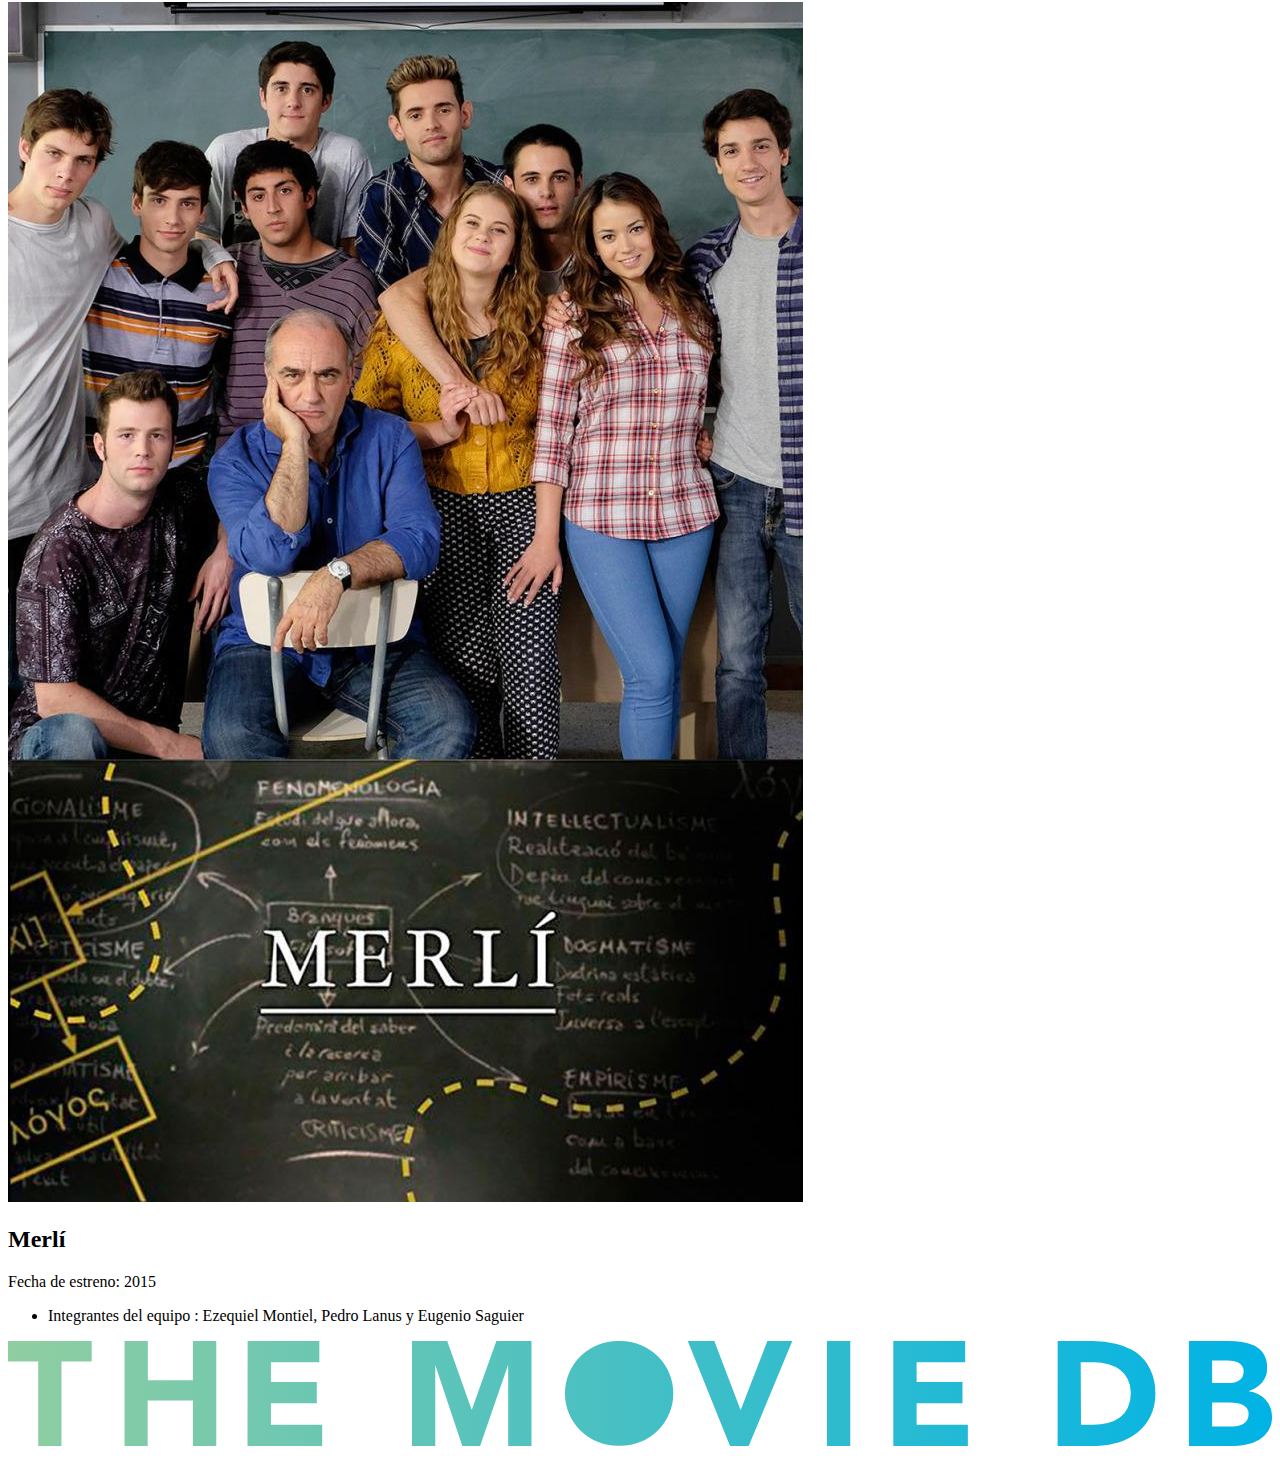
==== commit a2030e44: "Merge branch 'main' of https://github.com/pepolanus/mi-primer-Tp" ====
--- a/detail-genres.html
+++ b/detail-genres.html
@@ -107,6 +107,7 @@
 			<ul>
 				<li>Integrantes del equipo : Ezequiel Montiel, Pedro Lanus y Eugenio Saguier</li>
 			</ul>
+			<section class="fotofooter"><img src="./img/imagen footer tmdb.svg"></section>
 		</article>
 	</footer>
 	<script type="" src="./js/detail-genres.js"></script>
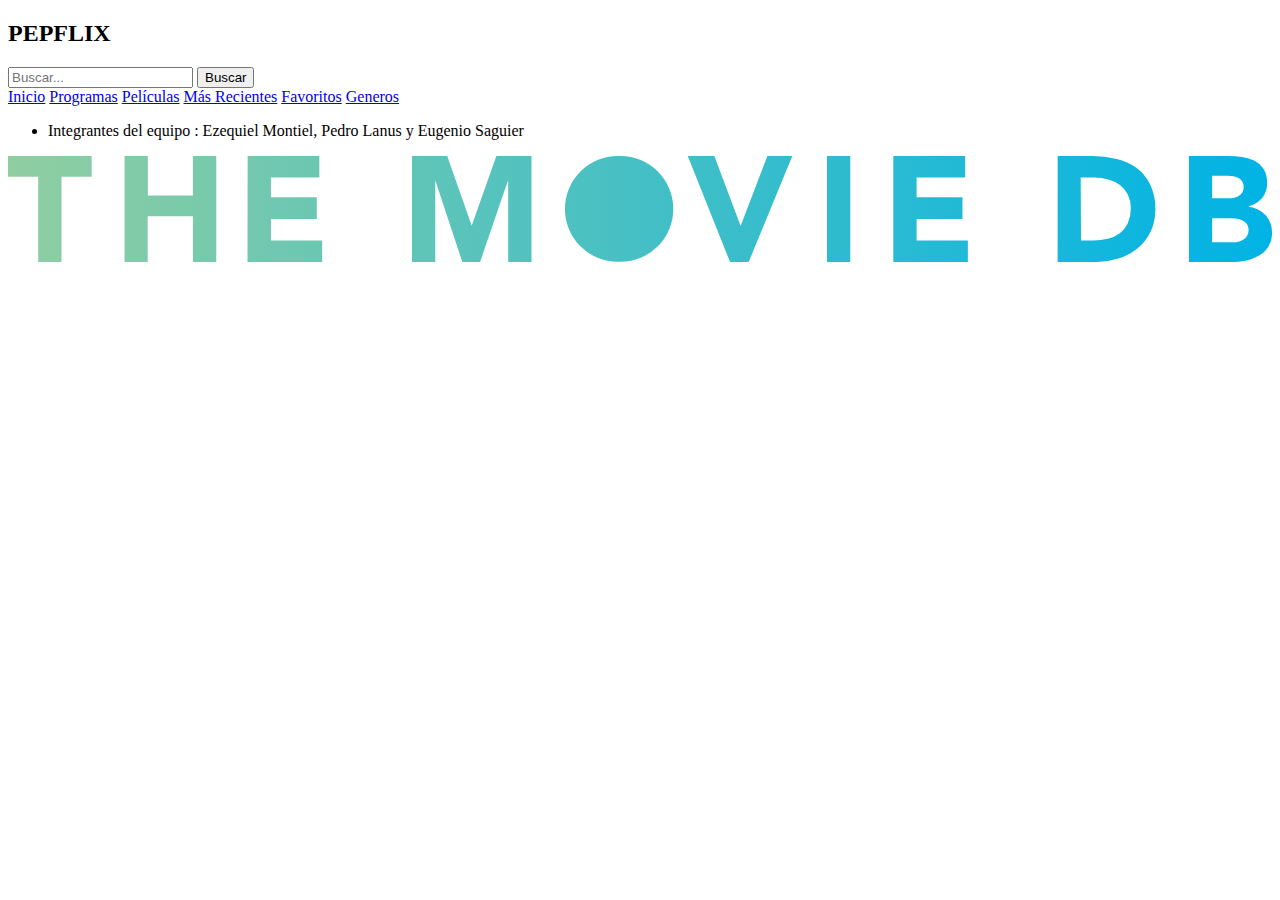
==== commit 4ce1aa3e: "generos y detalle generos" ====
--- a/detail-genres.html
+++ b/detail-genres.html
@@ -14,7 +14,7 @@
 			<h2 class="logotipo">PEPFLIX</h2>
 			<div class="buscador">
 				<form action="/buscar" method="get">
-					<input type="text" name="q" placeholder="Buscar...">
+					<input type="text" name="busqueda" placeholder="Buscar...">
 					<input type="submit" value="Buscar" class="buscar">
 				</form>
 			</div>
@@ -29,7 +29,7 @@
 		</div>
 	</header>
 	<main>
-		<h1 class="titulos">
+		<!--h1 class="titulos">
 			Comedia
 		</h1>
 		<section class="Peliculasfavoritas">
@@ -100,7 +100,7 @@
 						<p>Fecha de estreno: 2015</p>
 					</article>
 				</section>
-		</section>
+		</section> -->
 	</main>
 	<footer>
 		<article class="nav-footer">
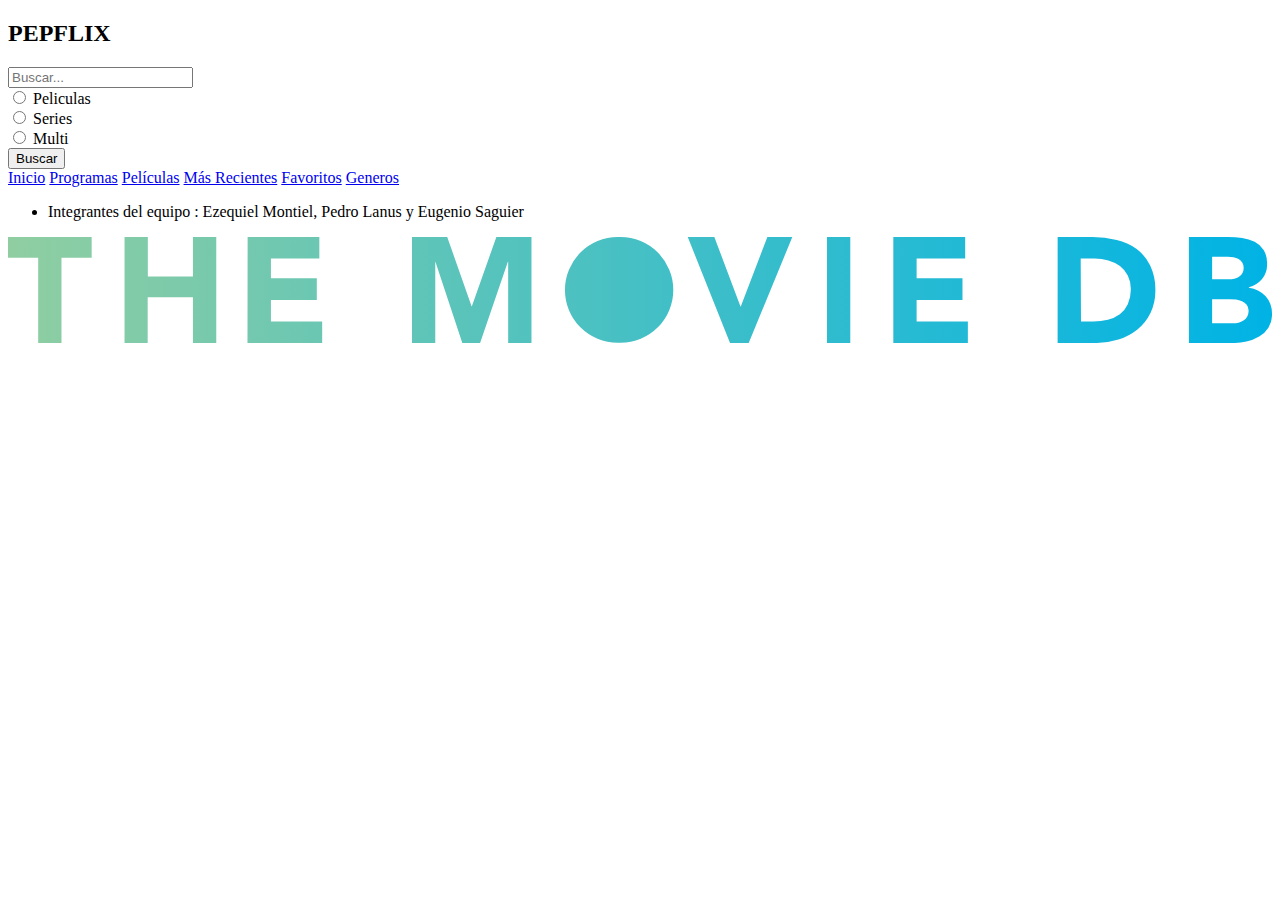
==== commit 8f084ac7: "buscadorterminadoliteral" ====
--- a/detail-genres.html
+++ b/detail-genres.html
@@ -13,8 +13,20 @@
 		<div class="contenedor">
 			<h2 class="logotipo">PEPFLIX</h2>
 			<div class="buscador">
-				<form action="/buscar" method="get">
+				<form action="../mi-primer-Tp/buscador.html" method="get">
 					<input type="text" name="busqueda" placeholder="Buscar...">
+					<div>
+						<input type="radio" name="tipoBusqueda" value="movie">
+						<label>Peliculas</label>
+					</div>
+					<div>
+						<input type="radio" name="tipoBusqueda" value="tv">
+						<label>Series</label>
+					</div>
+					<div>
+						<input type="radio" name="tipoBusqueda" value="multi">
+						<label>Multi</label>
+					</div>
 					<input type="submit" value="Buscar" class="buscar">
 				</form>
 			</div>
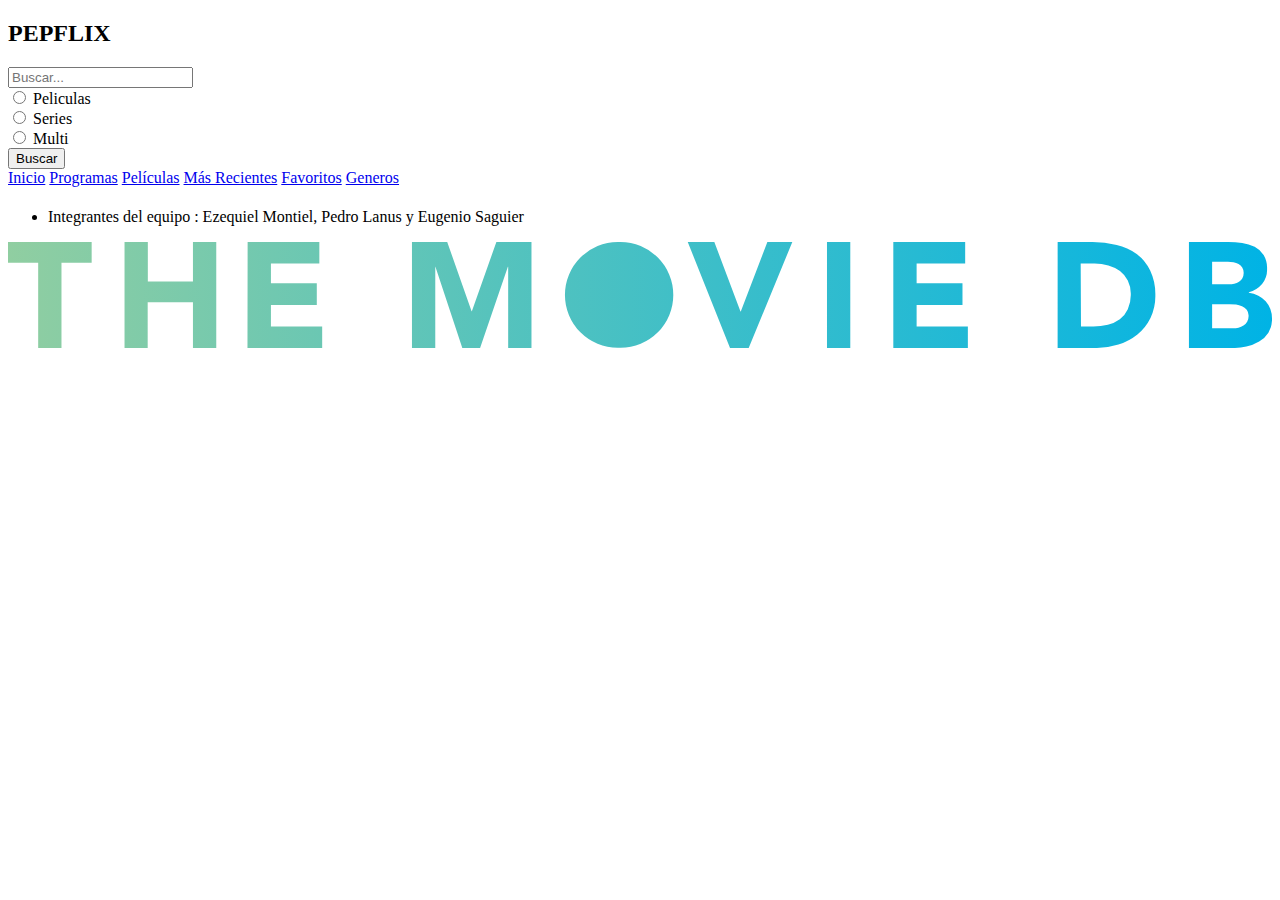
==== commit bdcbf645: "trabajoterminado" ====
--- a/detail-genres.html
+++ b/detail-genres.html
@@ -43,9 +43,9 @@
 	<main>
 		<!--h1 class="titulos">
 			Comedia
-		</h1>
+		</h1>-->
 		<section class="Peliculasfavoritas">
-            <p> Una comedia es una obra que presenta una mayoría de escenas y situaciones humorísticas o festivas. Las comedias buscan entretener al público y generar risas, con finales que suelen ser felices.</p>
+            <!--p> Una comedia es una obra que presenta una mayoría de escenas y situaciones humorísticas o festivas. Las comedias buscan entretener al público y generar risas, con finales que suelen ser felices.</p>
 			
             <article>
 				 <img src="./img/grown ups.webp">
@@ -76,13 +76,12 @@
 				<h2> ¿Y donde estan las rubias?</h2>
 				<p>Fecha de estreno: 2004</p>
 				
-			</article>
+			</article>-->
 		</section>
 		<h1 class="titulos">
-			Drama
 		</h1>
 		<section class="seriesfav">
-            <p>El drama en el cine presenta historias serias, en las que prevalece el dialogo y la acción orientadas a generar tensión y presentar pasiones conflictivas más que generar humor.</p>
+            <!--p>El drama en el cine presenta historias serias, en las que prevalece el dialogo y la acción orientadas a generar tensión y presentar pasiones conflictivas más que generar humor.</p>
 			<article>
 				<img src="./img/apache (serie).jpg">
 				<h2>Apache: La vida de Carlos Tevez</h2>
@@ -110,9 +109,8 @@
 					<img src="./img/Merli ( serie).jpg">
 						<h2>Merlí</h2>
 						<p>Fecha de estreno: 2015</p>
-					</article>
-				</section>
-		</section> -->
+					</article>-->
+		</section>
 	</main>
 	<footer>
 		<article class="nav-footer">
